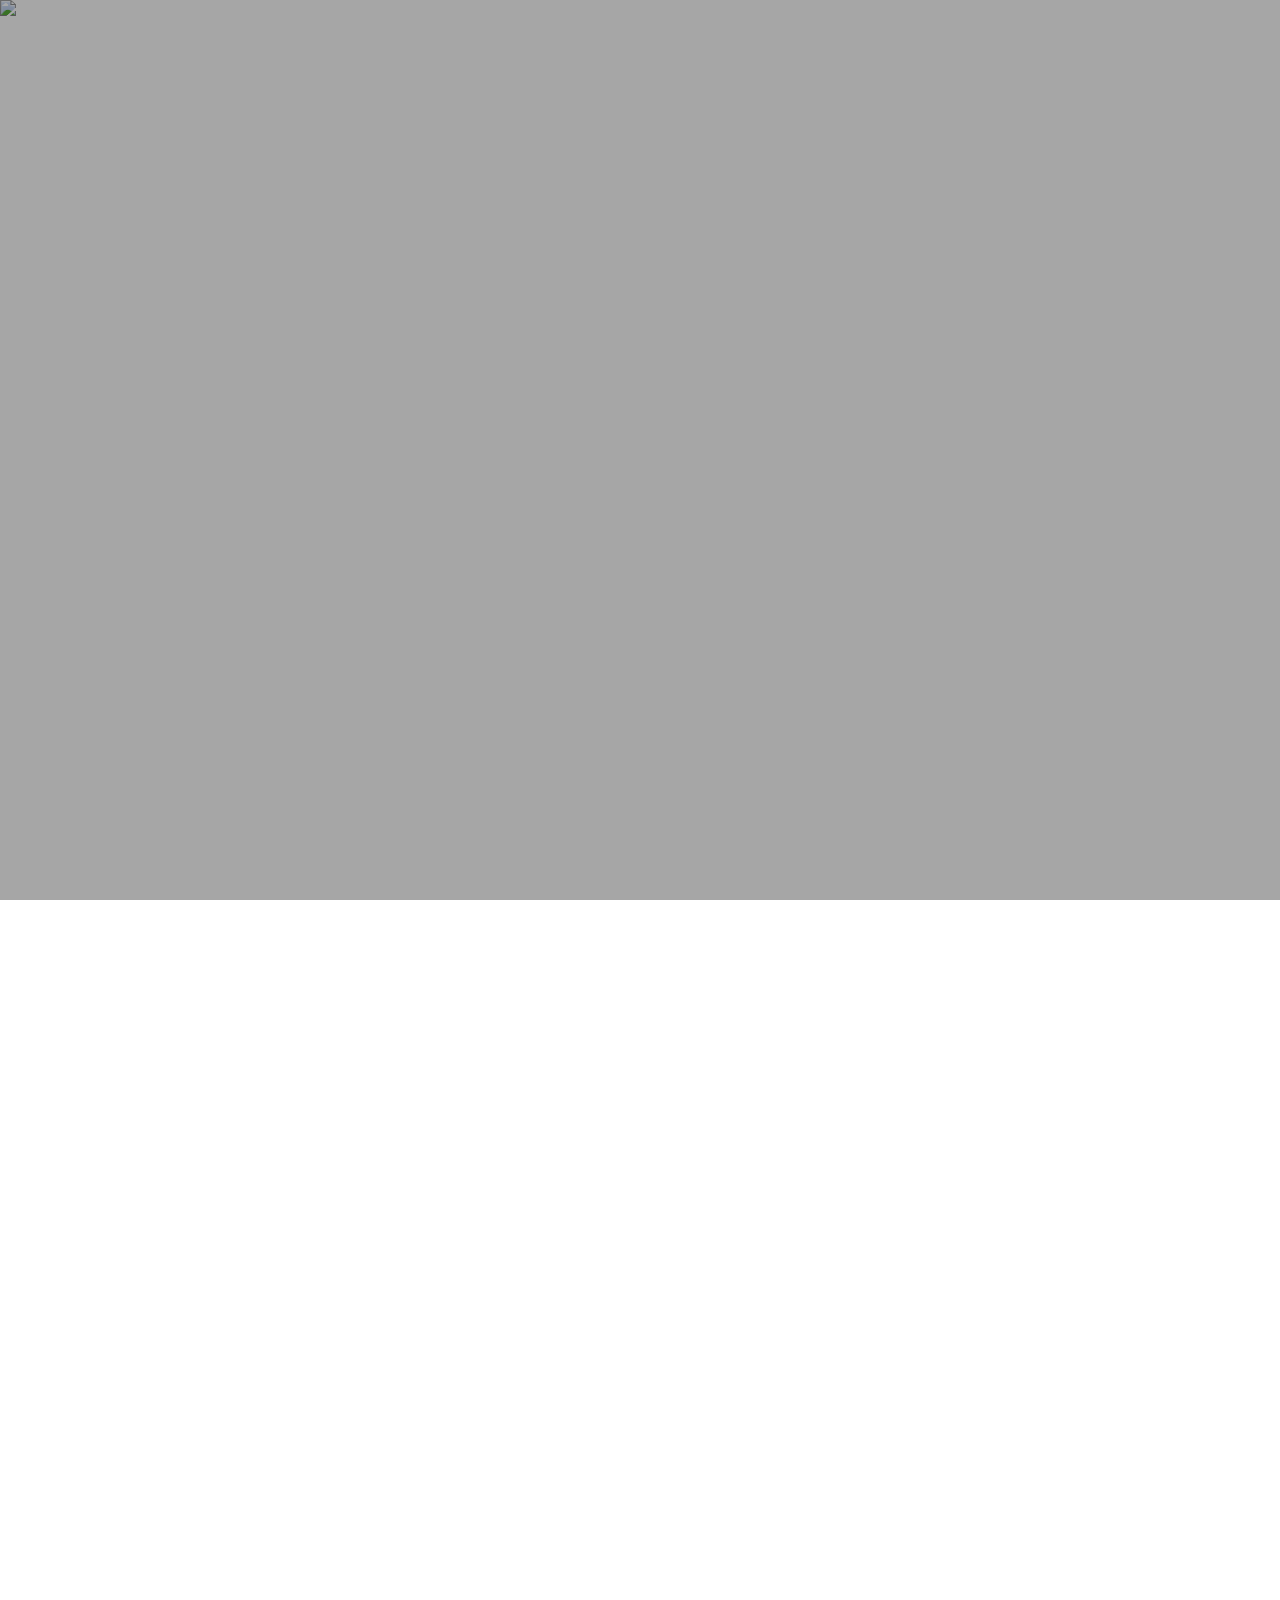
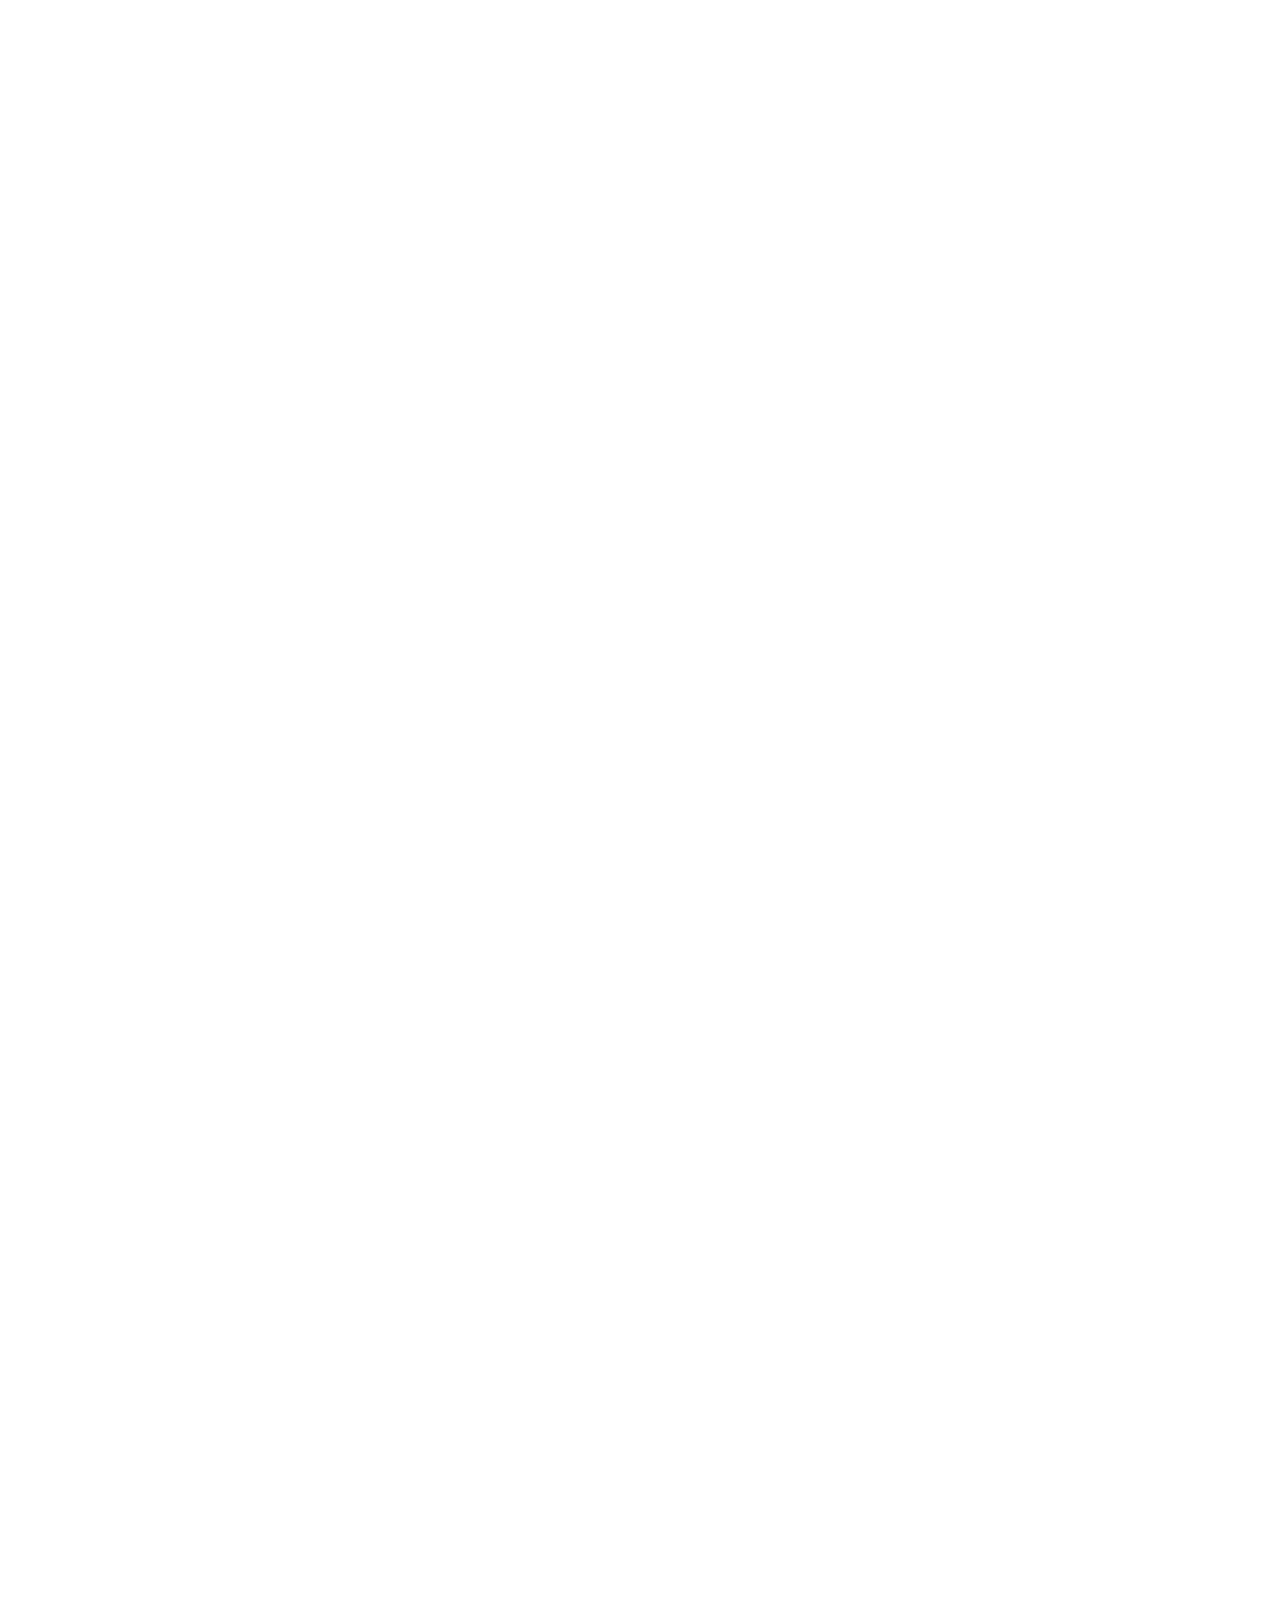
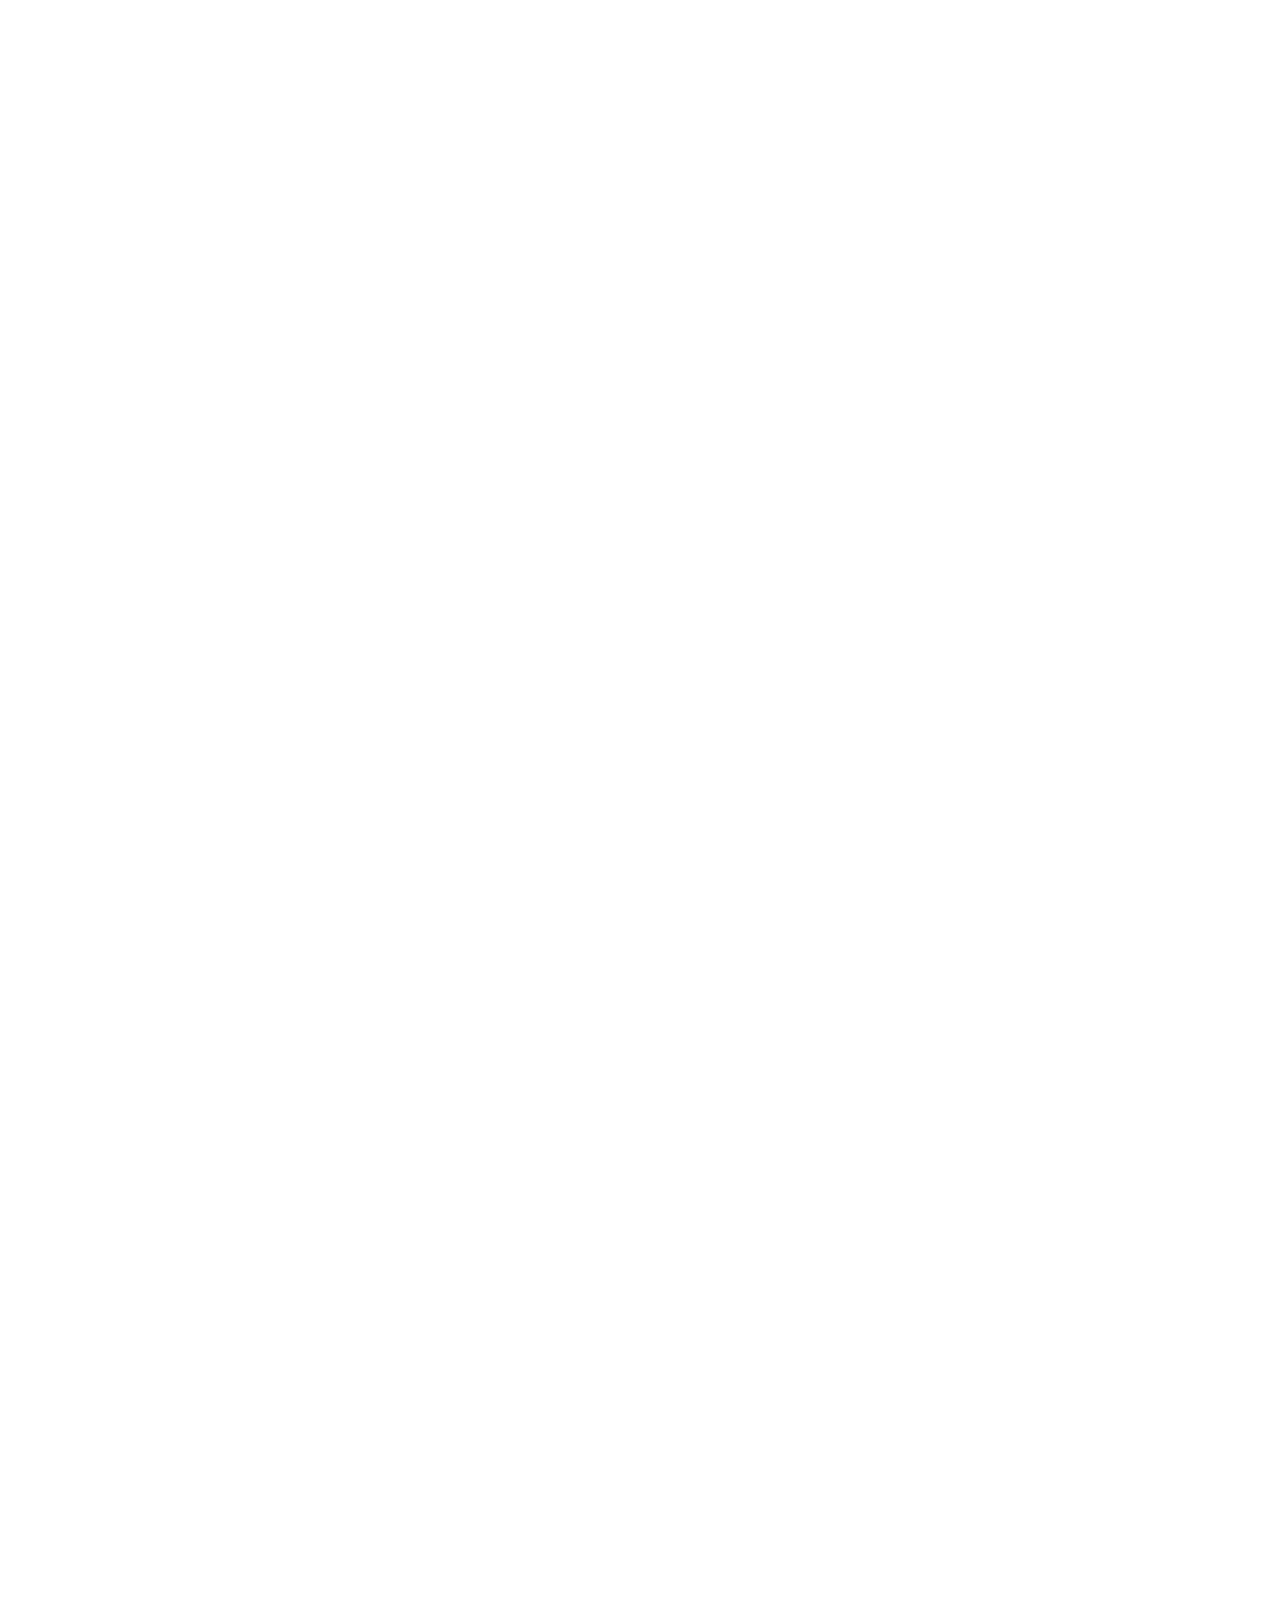
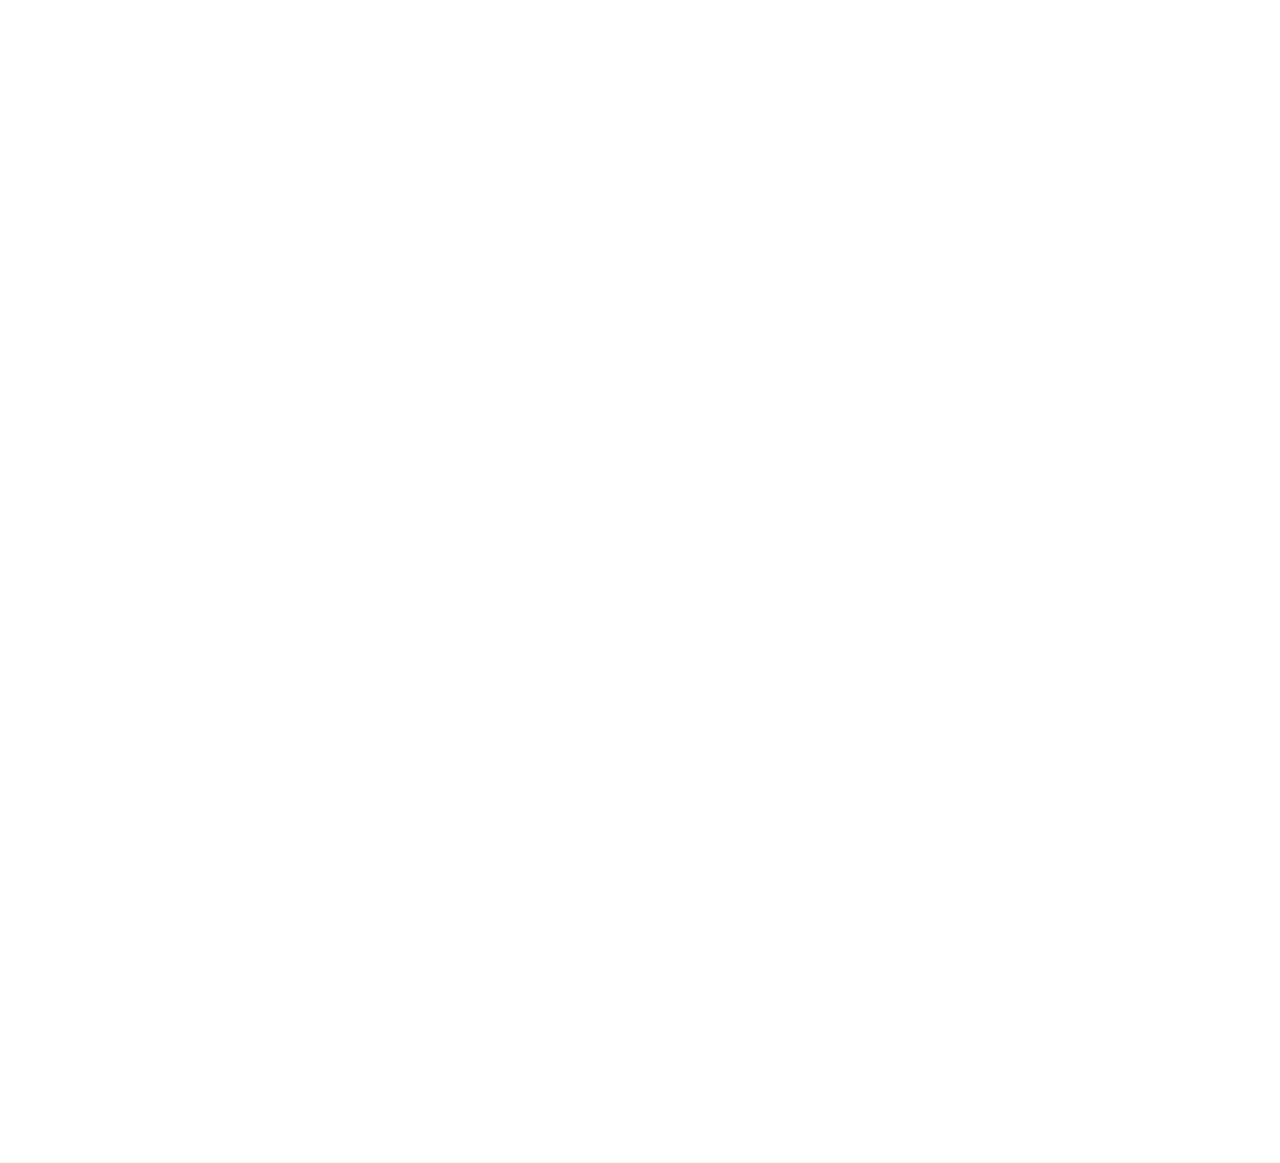
==== index.html @ 118877bd "Zmiany od Patrysi" ====
<!DOCTYPE html>
<html lang="en">
<head>
    <meta charset="UTF-8">
    <meta name="viewport" content="width=device-width, initial-scale=1.0">
    <title>Patrycja&Błażej</title>
    <link rel="stylesheet" href="style.css">
    <script src="send-email.js"></script>
    <script type="text/javascript"
        src="https://cdn.jsdelivr.net/npm/@emailjs/browser@4/dist/email.min.js">
    </script>
    <script type="text/javascript">
    (function(){
    emailjs.init({publicKey: "Qq-sOMbnO_UFkY934",});
    })();
    </script>
    
</head>
<body>
    <main>
        <div id="main-photo">
            <div class="photo-container">
                <img src="3.webp"
                    fetchpriority="height"
                    alt="Main Image">
            </div>
            <h1 id="getting-married-container">BIERZEMY ŚLUB!</h1>
            <h2 id="bride-groom-names-container">Patrycja & Błażej</h2>
            <div id="weeding-date-container">23 Sierpnia 2025</div>
            <div id="countdown-container">
                <div class="countdown-card-container">
                    <p class="card-element card-element-value" id="card-element-days">00</p>
                    <p class="card-element">DNI</p>
                </div>
                <div class="countdown-card-container">
                    <p class="card-element card-element-value" id="card-element-hours">00</p>
                    <p class="card-element">GODZINY</p>
                </div>
                <div class="countdown-card-container">
                    <p class="card-element card-element-value" id="card-element-minutes">00</p>
                    <p class="card-element">MINUTY</p>
                </div>
                <div class="countdown-card-container">
                    <p class="card-element card-element-value" id="card-element-seconds">00</p>
                    <p class="card-element">SEKUNDY</p>
                </div>
            </div>
            <div id="about-weeding-buttons-container">
                <button class="about-weeding-btn">
                    <a href="#be-with-us-container">Przed weselem</a>
                </button>
                <button class="about-weeding-btn">
                    <a href="#be-with-us-container">Na weselu</a>
                </button>
            </div>
        </div>
    
        <section id="be-with-us-container">
            <div id="be-with-us-content">
                <img id="be-with-us-flower" src="https://pokazowastrona.mojewesele.online/wp-content/uploads/2024/01/flower-icon-02-150x150.png">
                <h1>Bądźcie z nami!</h1>
                <p>
                    Z radością zapraszamy na naszą uroczystość!<br>
                    <strong>Data:</strong> 23 sierpnia 2025<br>
                    <strong>Godzina:</strong> 16:00<br>
                    <strong>Miejsce:</strong> Kościół parafialny w Dąbrowie<br></br>
                    Pragniemy dzielić ten dzień z Wami,<br>
                    bo to Wy sprawicie, że będzie jeszcze piękniejszy.<br>
                    <strong>Prosimy o potwierdzenie przybycia do 25 lipca 2025.</strong><br>
                    Z góry dziękujemy i nie możemy się doczekać wspólnego świętowania!
                </p>
                <h3 id="be-with-us-signs">
                    Patrycja & Błażej
                </h3>
            </div>
            <div id="be-with-us-photo-container">
                <div id="photo-container">
                    <img src="5.webp" loading="lazy" decoding="async" fetchpriority="height">
                </div>
            </div>
        </section>
    
        <div id="where-and-when-container">
            <div id="where-and-when-descritpion">
                <img decoding="async" src="https://pokazowastrona.mojewesele.online/wp-content/uploads/2024/01/rose-icon-01.png" alt="" width="45" height="70" loading="lazy">
                <h3>Gdzie & Kiedy</h3>
                <p>Dzięki aplikacji Google Maps bez trudu znajdziesz najlepszy sposób dojazdu na nasze wesele.<br>
                    Nie możemy się Ciebie doczekać!</p>
            </div>
            <div id="where-and-when-card-container">
                <div class="where-and-when-card">
                    <div class="where-and-when-icon">
                        <img decoding="async" src="https://pokazowastrona.mojewesele.online/wp-content/uploads/2024/10/wedding-ring-5.png" alt="" width="87" height="87" loading="lazy">
                    </div>
                    <h2>Ceremonia</h2>
                    <div class="where-and-when-details">
                        Sobota, 23 Sierpnia 2025 <br>
                        16:00 <br>
                        Dąbrowa 35 <br>
                        Dąbrowa 06-445, Polska
                    </div>
                    <div class="where-and-when-map-container">
                        <iframe src="https://www.google.com/maps/embed?pb=!1m18!1m12!1m3!1d550.8927147033727!2d20.27762895232367!3d52.96621631591626!2m3!1f0!2f0!3f0!3m2!1i1024!2i768!4f13.1!3m3!1m2!1s0x471c4a09487b6bf5%3A0xfbb5e9f3df858602!2sParafia%20%C5%9Bw.%20Stanis%C5%82awa%20BM%20w%20D%C4%85browie!5e0!3m2!1spl!2spl!4v1736447595302!5m2!1spl!2spl" width="600" height="450" style="border:0;" allowfullscreen="" loading="lazy" referrerpolicy="no-referrer-when-downgrade"></iframe>
                    </div>
                </div>
                <div class="where-and-when-card">
                    <div class="where-and-when-icon">
                        <img decoding="async" src="https://pokazowastrona.mojewesele.online/wp-content/uploads/2024/10/dance.png" alt="" width="87" height="87" loading="lazy">
                    </div>
                    <h2>Wesele</h2>
                    <div class="where-and-when-details">
                        Sobota, 23 Sierpnia 2025 <br>
                        Ok. 17:00 - ∞<br>
                        Pokrytki 50 <br>
                        Pokrytki 50 06-445, Polska
                    </div>
                    <div class="where-and-when-map-container">
                        <iframe src="https://www.google.com/maps/embed?pb=!1m18!1m12!1m3!1d2405.1953595483674!2d20.32053437761154!3d52.926911272170614!2m3!1f0!2f0!3f0!3m2!1i1024!2i768!4f13.1!3m3!1m2!1s0x471c36623ce64589%3A0x23e93a5afe1dd33!2sPokrytki%2050%2C%2006-445!5e0!3m2!1spl!2spl!4v1736447774431!5m2!1spl!2spl" width="600" height="450" style="border:0;" allowfullscreen="" loading="lazy" referrerpolicy="no-referrer-when-downgrade"></iframe>
                    </div>
                </div>
                <div class="where-and-when-card">
                    <div class="where-and-when-icon">
                        <img decoding="async" src="https://pokazowastrona.mojewesele.online/wp-content/uploads/2024/10/hotel-5-150x150.png" alt="" width="87" height="87" loading="lazy">
                    </div>
                    <h2>Poprawiny</h2>
                    <div class="where-and-when-details">
                        Sobota, 24 Sierpnia, 2025 <br>
                        14:00 - ∞<br>
                        Pokrytki 50 <br>
                        Pokrytki 50 06-445, Polska
                    </div>
                    <div class="where-and-when-map-container">
                        <iframe src="https://www.google.com/maps/embed?pb=!1m18!1m12!1m3!1d2405.1953595483674!2d20.32053437761154!3d52.926911272170614!2m3!1f0!2f0!3f0!3m2!1i1024!2i768!4f13.1!3m3!1m2!1s0x471c36623ce64589%3A0x23e93a5afe1dd33!2sPokrytki%2050%2C%2006-445!5e0!3m2!1spl!2spl!4v1736447774431!5m2!1spl!2spl" width="600" height="450" style="border:0;" allowfullscreen="" loading="lazy" referrerpolicy="no-referrer-when-downgrade"></iframe>
                    </div>
                </div>
            </div>
        </div>
    
        <div id="our-history-container">
            <img decoding="async" src="https://pokazowastrona.mojewesele.online/wp-content/uploads/2024/01/flower-icon-01.png" alt="" width="45" height="70" loading="lazy">
            <h2>Nasza historia</h2>
            <p>
                Spotkaliśmy się nad morzem w blasku zachodzącego słońca, gdzie morska bryza drażniła nasze 
                zmysły, a piasek pod stopami wydawał się milionem pocałunków. W tamtej chwili, z zapachem 
                słonego powietrza i dźwiękiem fal na tle, zrozumieliśmy, że to właśnie wtedy rozpoczęła 
                się nasza miłosna opowieść. Przyłączcie się do nas, abyśmy razem mogli przenieść się w 
                tamten magiczny dzień i wspólnie tworzyć kolejne wspomnienia
            </p>
        </div>
    
        <div id="quote-part-container">
            <div id="quote-container">
                <svg xmlns="https://www.w3.org/2000/svg" viewBox="0 0 448 512" aria-hidden="true" focussable="false">
                    <path d="M96 224C84.72 224 74.05 226.3 64 229.9V224c0-35.3 28.7-64 64-64c17.67 0 32-14.33 32-32S145.7 96 128 96C57.42 96 0 153.4 0 224v96c0 53.02 42.98 96 96 96s96-42.98 96-96S149 224 96 224zM352 224c-11.28 0-21.95 2.305-32 5.879V224c0-35.3 28.7-64 64-64c17.67 0 32-14.33 32-32s-14.33-32-32-32c-70.58 0-128 57.42-128 128v96c0 53.02 42.98 96 96 96s96-42.98 96-96S405 224 352 224z"></path>
                </svg>
                <p id="quote">
                    Miłość zaczyna się wtedy, kiedy szczęście drugiej osoby jest ważniejsze niż twoje.
                </p>
                <p id="quote-author">
                    Johann Wolfgang von Goethe
                </p>
                <svg xmlns="https://www.w3.org/2000/svg" viewBox="0 0 448 512" aria-hidden="true" focussable="false">
                    <path d="M96 224C84.72 224 74.05 226.3 64 229.9V224c0-35.3 28.7-64 64-64c17.67 0 32-14.33 32-32S145.7 96 128 96C57.42 96 0 153.4 0 224v96c0 53.02 42.98 96 96 96s96-42.98 96-96S149 224 96 224zM352 224c-11.28 0-21.95 2.305-32 5.879V224c0-35.3 28.7-64 64-64c17.67 0 32-14.33 32-32s-14.33-32-32-32c-70.58 0-128 57.42-128 128v96c0 53.02 42.98 96 96 96s96-42.98 96-96S405 224 352 224z"></path>
                </svg>
            </div>
        </div>
    
        <div id="guest-tutorial-container">
            <h2>Przewodnik Gościa​</h2>
            <div id="quest-tutorial-cards-container">
                <div class="quest-tutorial-card">
                    <div class="uagb-ifb-image-content">
                        <img decoding="async" src="https://pokazowastrona.mojewesele.online/wp-content/uploads/2024/01/hotel-1-150x150.png" alt="" width="95" height="95" loading="lazy">
                    </div>
                    <h3>Zakwaterowanie</h3>
                    <div class="separator-container">
                        <p>
                            Na miejscu wesela dostępne są pokoje dla gości.
                            Jeśli potrzebujesz noclegu, daj nam znać - wszystkim się zajmiemy!
                        </p>
                        <div class="separator"></div>
                    </div>
                </div>
             
                <div class="quest-tutorial-card">
                    <div class="uagb-ifb-image-content">
                        <img decoding="async" src="/alergia.png" alt="" width="95" height="95" loading="lazy">
                    </div>
                    <h3>Dieta i alergie</h3>
                    <div class="separator-container">
                        <p>
                            Chcemy zadbać o to, aby każdy mógł cieszyć się pysznym jedzeniem!
                            W przypadku specjalnych potrzeb żywieniowych lub alergii, poinformuj nas o tym przy potwierdzaniu obecności.
                        </p>
                        <div class="separator"></div>
                    </div>
                </div>
                <div class="quest-tutorial-card">
                    <div class="uagb-ifb-image-content">
                        <img decoding="async" src="https://pokazowastrona.mojewesele.online/wp-content/uploads/2024/01/image-gallery-150x150.png" alt="" width="95" height="95" loading="lazy">
                    </div>
                    <h3>Zdjęcia</h3>
                    <div class="separator-container">
                        <p>
                            Podziel się swoimi wspomnieniami! Po weselu możesz wrzucić zdjęcia na naszego Google Drive, 
                            abyśmy mogli zebrać wszystkie cudowne chwile w jednym miejscu. Link do folderu znajdziesz w zakładce "Wesele".
                        </p>
                        <div class="separator"></div>
                    </div>
                    
                </div>
                <div class="quest-tutorial-card">
                    <div class="uagb-ifb-image-content">
                        <img decoding="async" src="https://pokazowastrona.mojewesele.online/wp-content/uploads/2024/01/gift-150x150.png" alt="" width="95" height="95" loading="lazy">
                    </div>
                    <h3>Prezenty</h3>
                    <div class="separator-container">
                        <p>
                            Wasza obecność to dla nas najpiękniejszy prezent! 
                            Jeśli jednak chcecie podarować nam coś dodatkowego, najchętniej przyjmiemy wkład do naszej wspólnej przyszłości. 
                            Zamiast kwiatów, mile widziane będą zdrapki – kto wie, może przyniosą nam szczęście!
                        </p>
                        <div class="separator"></div>
                    </div>
                    
                </div>
                <div class="quest-tutorial-card">
                    <div class="uagb-ifb-image-content">
                        <img decoding="async" src="https://pokazowastrona.mojewesele.online/wp-content/uploads/2024/01/bartender-150x150.png" alt="" width="95" height="95" loading="lazy">
                    </div>
                    <h3>Atrakcje</h3>
                    <div class="separator-container">
                        <p>
                            Czeka na Was mnóstwo atrakcji! 
                            Doświadczony barman stworzy dla Was wyjątkowe drinki, a zepół zadba, byście nie schodzili z parkietu. Nie zabraknie radości przez całą noc!
                        </p>
                        <div class="separator"></div>
                    </div>
                    
                </div>
                <div class="quest-tutorial-card">
                    <div class="uagb-ifb-image-content">
                        <img decoding="async" src="https://pokazowastrona.mojewesele.online/wp-content/uploads/2024/01/dresscode-150x150.png" alt="" width="95" height="95" loading="lazy">
                    </div>
                    <h3>Drescode</h3>
                    <div class="separator-container">
                        <p>
                            Na naszym weselu zachęcamy do ubioru w eleganckim i urokliwym stylu. 
                            Prosimy o unikanie białych kolorów, które są zarezerwowane dla naszego szczególnego dnia.
                        </p>
                        <div class="separator"></div>
                    </div>
                    
                </div>
            </div>
        </div>
        <div id="rsvp-container">
            <div id="rsvp-background-container">
                <div id="rsvp-description-container">
                    <img src="3.webp" loading="lazy" decoding="async">
                    <div id="rsvp-text-container">
                        <h2>Daj znać, że będziesz z nami!</h2>
                        <p>
                            Twoja obecność jest dla nas niezwykle ważna i chcielibyśmy razem z 
                            Tobą podzielić się tą wyjątkową chwilą. Prosimy o potwierdzenie 
                            swojej obecności, abyśmy mogli odpowiednio przygotować miejsce 
                            dla Ciebie i razem uczcić ten wyjątkowy dzień.
                        </p>
                    </div>
                </div>
            </div>
        </div>

        <div id="rsvp-description-form">
            <form class="form">
                <label for="quest-name">Imię i nazwisko</label>
                <input id="quest-name" type="text" placeholder="Jan i Katarzyna Kowalscy"/>
                <label for="quest-phone">Telefon</label>
                <input id="quest-phone" type="text" placeholder="444 555 666"/>
                <label for="quest-message">Wiadomość</label>
                <textarea id="quest-message" placeholder="Twoja wiadomość do Pary Młodej"></textarea> 
                <div id="send-rsvp-container">
                    <button id="send-rsvp" type="submit" onclick="sendEmail()">Wyślij wiadomość</button>
                </div>
            </form>
        </div>

        <div id="photo-gallery-container">
            <div id="photo-container">
                <div class="photo-card"><img src="g_1.webp" alt="sesja-1" decoding="async" loading="eager"></div>
                <div class="photo-card"><img src="g_2.webp" alt="sesja-2" decoding="async" loading="eager"></div>
                <div class="photo-card"><img src="g_3.webp" alt="sesja-3" decoding="async" loading="eager"></div>
                <div class="photo-card"><img src="g_4.webp" alt="sesja-4" decoding="async" loading="eager"></div>
                <div class="photo-card"><img src="g_5.webp" alt="sesja-5" decoding="async" loading="eager"></div>
                <div class="photo-card"><img src="g_6.webp" alt="sesja-6" decoding="async" loading="eager"></div>
                <div class="photo-card"><img src="g_7.webp" alt="sesja-7" decoding="async" loading="eager"></div>
                <div class="photo-card"><img src="g_8.webp" alt="sesja-8" decoding="async" loading="eager"></div>
            </div>
        </div>
    </main>
    <footer>
        Copyright © 2025 Patrycja i Błażej | Polityka Prywatności
    </footer>
    <script src="script.js"></script>
</body>
</html>
---- style.css ----
@import url('https://fonts.googleapis.com/css2?family=Alice&display=swap');
@import url('https://fonts.googleapis.com/css2?family=Alex+Brush&display=swap');
@import url('https://fonts.googleapis.com/css2?family=Montserrat:ital,wght@0,100..900;1,100..900&display=swap');


:root{
    --primary-color: ;
    --text-color: #737373;
    --background-color: #ADADAD;
}

*{
    padding: 0;
    margin: 0;
    scroll-behavior: smooth;
}
html{
    
    height: 100%;
    overflow-x: hidden;
}
body{
    width: 100%;
    height: 100vh;
    height: 100dvh;
    overflow-x: hidden;
}
a {
    text-decoration: none;
    color: inherit;
}
/* --------------------------------------------------------------- */
main{
    display: flex;
    justify-content: center;
    align-items: center;
    flex-direction: column;
    box-shadow: 0px 0px 10px grey;
}
#main-photo{
    width: 100vw;
    min-height: 100dvh;
    position: relative;
    display: flex;
    justify-content: center;
    align-items: center;
    flex-direction: column;
    color: #fff;
    font-family: "Alice";
    overflow: hidden;

    .photo-container {
        position: absolute;
        top: 0;
        left: 0;
        right: 0;
        bottom: 0;
        z-index: -1;
    }
    .photo-container img {
        min-height: 100dvh;
        width: 100vw;
        object-fit: cover;
        z-index: -1;
    }
    #getting-married-container{
        margin: 0px 0px 30px 0;
        font-size: clamp(1rem, calc(0.5vw + 1rem), 2rem);
        letter-spacing: 2px;
        font-weight: 600;
        opacity: 0;
        animation: start2 .7s forwards;
        animation-delay: .6s;
    }
    #bride-groom-names-container{
        font-size: clamp(1.3rem, calc(5vw + 1.3rem), 6rem);
        line-height: 1.3em;
        font-weight: 400;
        opacity: 0;
        animation: start1 .7s forwards;
        animation-delay: .6s;
       
    }
    #weeding-date-container{
        margin-top: 16px;
        font-size: 1.5rem;
        line-height: 1.3em;
        opacity: 0;
        animation: start .7s forwards;
        animation-delay: .6s;
    }
    #countdown-container{
        display: flex;
        justify-content: center;
        align-items: center;
        column-gap: min(5em, 8%);
        row-gap: min(5em, 8%);
        font-size: 2rem;
        padding-top: min(2em, 10%);
        padding-bottom: min(3em, 20%);
        opacity: 0;
        animation: start3 .7s forwards;
        animation-delay: .6s;
    }
    p{
        font-size: clamp(0.6rem, calc(2vw + 0.3rem), 2rem);
        box-sizing: border-box;
    }
    .card-element-value{
        font-size: clamp(2rem, calc(0.5vw + 1rem), 2rem);
    }
    .countdown-card-container{
        height: 100px;
        display: flex;
        justify-content: space-between;
        align-items: center;
        flex-direction: column;
    }
    #about-weeding-buttons-container{
        display: flex;
        justify-content: center;
        align-items: center;
        gap: 20px;
        margin-bottom: 30px;
        animation: start2 .7s forwards;
        animation-delay: .6s;
    }
    .about-weeding-btn{
        padding: 0.7em 1.5em;
        border: 1px solid #fff;
        border-radius: 100px;
        font-size: 1.2rem;
        font-weight: 400;
        color:inherit;
        font-family: inherit;
        background-color: transparent;
        cursor: pointer;
        opacity: 0;
        transition: 0.2s ease-in-out box-shadow;
        animation: start2 .7s forwards;
        animation-delay: .6s;
    }
    .about-weeding-btn:hover{
        box-shadow: 0px 0px 20px #fff;
    }
    .photo-container::before {
        content: "";
        position: absolute;
        top: 0;
        left: 0;
        right: 0;
        bottom: 0;
        background: rgba(0, 0, 0, 0.35); /* Przyciemnienie */
        z-index: 0;
    }
}
/* --------------------------------------------------------------- */
#be-with-us-container{
    width: 100%;
    color: var(--text-color);
    margin-top: 40px;
    padding: 40px;
    display: flex;
    justify-content: center;
    align-items: center;
    flex-wrap: wrap;
    gap: 100px;
    
    #be-with-us-content{
        position: relative;
        background-color: #fff;
        border-radius: 10px;
        padding: min(30px, 3%);;
        width: clamp(250px, calc(35vw + 150px), 600px);
        display: flex;
        justify-content: center;
        align-items: center;
        flex-direction: column;
        box-shadow: 0px 0px 40px -10px #00000070;
        transition: 0.4s ease-in-out all;
        
        #be-with-us-flower{
            height: 3rem;
        }
        h1{
            font-size: clamp(1.3rem, calc(15vw+0.1rem),3rem);
            font-family: "Alice" sans-serif;
            font-weight: 400;
            line-height: 1.3em;
        }
        p{
            display: block;
            padding: 10px;
            line-height: 1.65em;
            text-align: center;
            font-family: "Montserrat", serif;
            font-weight: 500;
            font-style: normal;
            margin-bottom: 1.6em;
            font-size: clamp(0.7rem, 1vw, 3rem);
        }
        #be-with-us-signs{
            font-size: clamp(2rem,calc(1.2vw + 1.5rem),3rem);
            font-family: "Alex Brush", serif;
            font-style: normal;
            font-weight: 500;
        }
        
    }

    #be-with-us-content::after, 
    #be-with-us-content::before {
        content: '';
        position: absolute;
        height: 100%;
        width: 100%;
        background-image: conic-gradient(from var(--angle), transparent 25%, #FFD700, transparent 50%, #FFD700);
        top: 50%;
        left: 50%;
        transform: translate(-50%, -50%);
        z-index: -1;
        box-sizing: border-box;
        border-radius: 10px;
        animation: spin 8s linear infinite;
    }

    #be-with-us-content::before {
        filter: blur(.5rem);
        opacity: 1;
    }

    #be-with-us-photo-container{
        display: flex;
        justify-content: center;
        align-items: center;

        #photo-container img{
            width: 100%;
            aspect-ratio: 1;
            object-fit: cover;
            border-radius: 50%;
        }

        #photo-container{
            width: clamp(300px, 12vw, 400px);
            height: clamp(300px, 12vw, 400px);
            border-radius: 50%;
        }
    }
}
/* --------------------------------------------------------------- */
#where-and-when-container{
    width: 100%;
    padding: 30px;
    text-align: center;
    font-family: 'Montserrat', sans-serif;
    display: flex;
    justify-content: center;
    align-items: center;
    flex-direction: column;   

    .where-and-when-icon{
        padding: 20px;
    }

    #where-and-when-descritpion{
        width: 100%;
        padding: 40px;
        background-color: #FDFBFA;

        h3{
            margin-bottom: 15px;
            font-size: 2rem;
            font-weight: 400;
            line-height: 1.3em;
        }
        p{
            padding: 0px 8vw;
            color: var(--text-color);
            margin-bottom: 15px;
            font-size: 0.9rem;
        }
    }

    #where-and-when-card-container{
        padding: 30px;
        display: flex;
        justify-content: center;
        align-items: center;
        flex-wrap: wrap;
        gap: 30px;

        .where-and-when-card{
            min-width: 200px;
            padding: 10px;
            border: 1px solid #FFD700;
            box-shadow: 0px 0px 12px 0px #00000070;
            display: flex;
            justify-content: center;
            align-items: center;
            flex-direction: column;
    
            h2{
                font-family: "Alice";
                font-size: 1.8rem;
                line-height: 1.2em;
                font-weight: 500;
                color: #404040;
                padding: 20px;
            }
            
            .where-and-when-details{
                color: var(--text-color);
                line-height: 1.3em;
                margin-bottom: 40px;
                font-size: 0.9rem;
            }
        }
        .where-and-when-map-container{
            width: 100%;
            height: 200px;
            display: flex;
            justify-content: center;
            align-items: center;
            background-color: var(--background-color);
        }
        iframe{
            width: 100%;
            height: 200px;
        }
    }
}
/* --------------------------------------------------------------- */
#our-history-container{
    width: 100%;
    padding: 40px;
    font-family: "Montserrat", serif;
    
    display: flex;
    justify-content: center;
    align-items: center;
    flex-direction: column;

    h2{
        color: #2a2a2a;
        font-size: 2.65rem;
        font-weight: 400;
        margin-bottom: 10px;
    }
    p{
        display: block;
        text-align: center;
        padding-left: 10vw;
        padding-right: 10vw;
        color: var(--text-color);
    }
}
/* --------------------------------------------------------------- */
#quote-part-container{
    box-sizing: border-box;
    width: 100%;
    padding: 30px 10vw 40px 10vw;
    text-align: center;
    display: flex;
    justify-content: center;
    align-items: center;
    background: linear-gradient(#F4F0ED, #FFF) ;
    font-family: "Montserrat", sans-serif;

    #quote-container{
        width: 90%;
        padding-top: 30px;
        padding-bottom: 30px;
        padding-left: min(20vw, 8%);
        padding-right: min(20vw, 8%);
        display: flex;
        justify-content: center;
        align-items: center;
        flex-direction: column;
        border: 1px solid #C78665;

        #quote{
            color: #2A2A2A;
            font-size: min(1.5rem, calc(2vw + 0.8rem), 2rem); 
            margin-bottom: 15px;
        }

        #quote-author{
            color: #7A7A7A;
            letter-spacing: 3px;
        }
    }
    
    svg{
        display: block;
        height: 24px;
        fill: #C78665;
        padding: 20px 0 20px 0;
    }
}
/* --------------------------------------------------------------- */
#guest-tutorial-container {
    width: 100%;
    padding: 20px 50px;
    display: flex;
    justify-content: center;
    align-items: center;
    flex-direction: column;
    font-family: "Montserrat", sans-serif;
    text-align: center;

    #quest-tutorial-cards-container {
        box-sizing: border-box;
        padding: 40px;
        display: flex;
        justify-content: center;
        align-items: center;
        flex-wrap: wrap;
        row-gap: 40px;
        column-gap: 60px;
    }
    
    .quest-tutorial-card {
        flex: 1 1 200px;
        height: 400px;
        max-width: 300px;
        min-width: 150px;
        padding: 50px min(60px, 15%);
        font-family: 'Inter', sans-serif;
        box-shadow: 0px 10px 30px 0px #00000070;
    }
    h2 {
        font-size: 2rem;
        font-weight: 400;
        margin-bottom: 30px;
    }
    h3 {
        margin-bottom: 10px;
        color: #2a2a2a;
        font-size: 1.25rem;
        line-height: 1.2em;
        font-weight: 400;
        font-family: 'Montserrat', sans-serif;
    }
    p {
        color: #7a7a7a;
        line-height: 1.4rem;
    }
    .separator-container {
        display: flex;
        justify-content: center;
        align-items: center;
        flex-direction: column;
    }
    .separator {
        margin-top: 20px;
        height: 2px;
        width: 125px;
        background-color: #E3C3B2;
    }
}
/* --------------------------------------------------------------- */
#rsvp-container{
    margin-top: 30px;
    width: 100%;
    height: 60vh;
    position: relative;
    color: #fff;
    font-family: 'Montserrat';
    display: flex;
    justify-content: center;
    align-items: center;
    
    #rsvp-background-container{
        position: relative;
        width: 100%;
        height: 100%;
        display: flex;
        justify-content: center;
        align-items: center;
        
    }
    #rsvp-description-container img{
        position: absolute;
        top: 50%;
        left: 50%;
        transform: translate(-50%, -50%);
        height: min(400px);
        width: 100%;
        object-position: center 30%;
        aspect-ratio: 1;
        object-fit: cover;
    }
    

    #rsvp-text-container{
        width: 100%;
        padding: 0 clamp(8vw, calc(8vw + 15px) ,60px);
        z-index: 5;
    }
    
    #rsvp-description-container{
        display: flex;
        justify-content: center;
        align-items: center;
        text-align: center;
    }
    h2{
        font-weight: 400;
        margin-bottom: 20px;
        font-size: clamp(1.1rem, calc(3vh + 5px), 2rem);
        
    }
    p{
        font-size: clamp(0.5rem, calc(1.75vh + 1px), 2rem);
        line-height: 2rem;
    }
    #rsvp-description-container::before {
        content: '';
        position: absolute;
        top: 50%;
        left: 50%;
        transform: translate(-50%, -50%);
        width: 100%;
        height: min(400px);
        background: rgba(0, 0, 0, 0.35);
        z-index: 3;
        pointer-events: none; 
    }
}


#rsvp-background-container * {
    position: relative;
    z-index: 2;
}
/* --------------------------------------------------------------- */
#rsvp-description-form{
    width: 250px;
    height: 300px;
    margin-top: 40px;
    padding: 50px clamp(10px, calc(7vw + 5px), 30px);

    background-color: #FFF;
    border: 1px solid #C78665;

    .form{
        display: flex;
        justify-content: center;
        align-items: start;
        flex-direction: column;
    
        label{
            margin-bottom: 5px;
            color: #777771;
            font: inherit;
            font-size: 0.75rem;
            font-weight: 700;
            
        }
        input[type='text'] {
            box-sizing: border-box;
            width: 100%;
            margin-bottom: 15px;
            padding: 10px;
            font-size: 1rem;
            font-family: inherit;
            font-weight: 400;
            border: 2px solid transparent;
            outline: none;
            background-color: #EDEDED;
            transition: border-color 0.2s ease-in-out, box-shadow 0.2s ease-in-out;
        }
        
        input[type='text']:hover {
            border-color: #7FC7E4;
            box-shadow: 0 0 5px rgba(127, 199, 228, 0.7);
        }
        #quest-message {
            box-sizing: border-box;
            width: 100%;
            min-height: 100px;
            max-height: 100px;
            padding: 10px;
            font-size: 0.8rem;
            font-family: "Arial", sans-serif;
            border: 2px solid #EDEDED;
            background-color: #F9F9F9;
            color: #333;
            resize: vertical;
            box-shadow: 0 2px 4px rgba(0, 0, 0, 0.1);
            outline: none;
            transition: border-color 0.2s ease-in-out, box-shadow 0.2s ease-in-out;
        }
        #quest-message:focus {
            border-color: #7FC7E4;
            box-shadow: 0 4px 8px rgba(127, 199, 228, 0.3);
            background-color: #FFFFFF;
        }
        #send-rsvp-container{
            width: 100%;
            text-align: center;
        }
        #send-rsvp{
            margin-top: 20px;
            padding: 0.6em 0.7em;
            border: none;
            border-radius: 3px;
            box-sizing: border-box;
            color: #fff;
            background-color: #C78665;
            font: inherit;
    
            cursor: pointer;
            transition: 0.2s all ease-in-out;
        }
        #send-rsvp:hover{
            background-color: #8E5233;
        }
    }
}
/* --------------------------------------------------------------- */
#photo-gallery-container {
    width: 100%;
    padding: 50px 100px;
    text-align: center;
    display: flex;
    justify-content: center;
    align-items: center;
    flex-wrap: wrap;
    gap: 50px;
}

#photo-container {
    display: flex;
    justify-content: center;
    align-items: center;
    flex-wrap: wrap;
    gap: 30px;
}

.photo-card {
    width: 300px;
}

.photo-card img{
    width: 100%;
    height: 100%;
}

/* --------------------------------------------------------------- */
footer{
    width: 100%;
    padding: 20px 0;
    text-align: center;
    color: var(--text-color);
    font-family: 'Montserrat', sans-serif;
    font-weight: 500;
    
}

/* ------------------------------ Animations --------------------------------- */
/* ------------- START -------------*/
@keyframes start {
    from {
        opacity: 0;
        transform: translateY(60px);
    }
    to {
        opacity: 1;
        transform: translateY(0);
    }
}
@keyframes start3 {
    from {
        opacity: 0;
        column-gap: min(12em, 20%);
    }
    to {
        opacity: 1;
        column-gap: min(8em, 12%);
    }
}

@keyframes start2 {
    from {
        opacity: 0;
        transform: translateY(150px);
    }
    to {
        opacity: 1;
        transform: translateY(0);
    }
}

@keyframes start1 {
    from {
        opacity: 0;
        transform: translateY(80px);
    }
    to {
        opacity: 1;
        transform: translateY(0);
    }
}

/* ------------- BE-WITH-US -------------*/
@property --angle{
    syntax: "<angle>";
    initial-value: 0deg;
    inherits:false;
}

@keyframes spin {
    from {
        --angle: 0deg;
    }
    to {
        --angle: 360deg;
    }
}

/* ------------------------------ KEYFRAMES --------------------------------- */
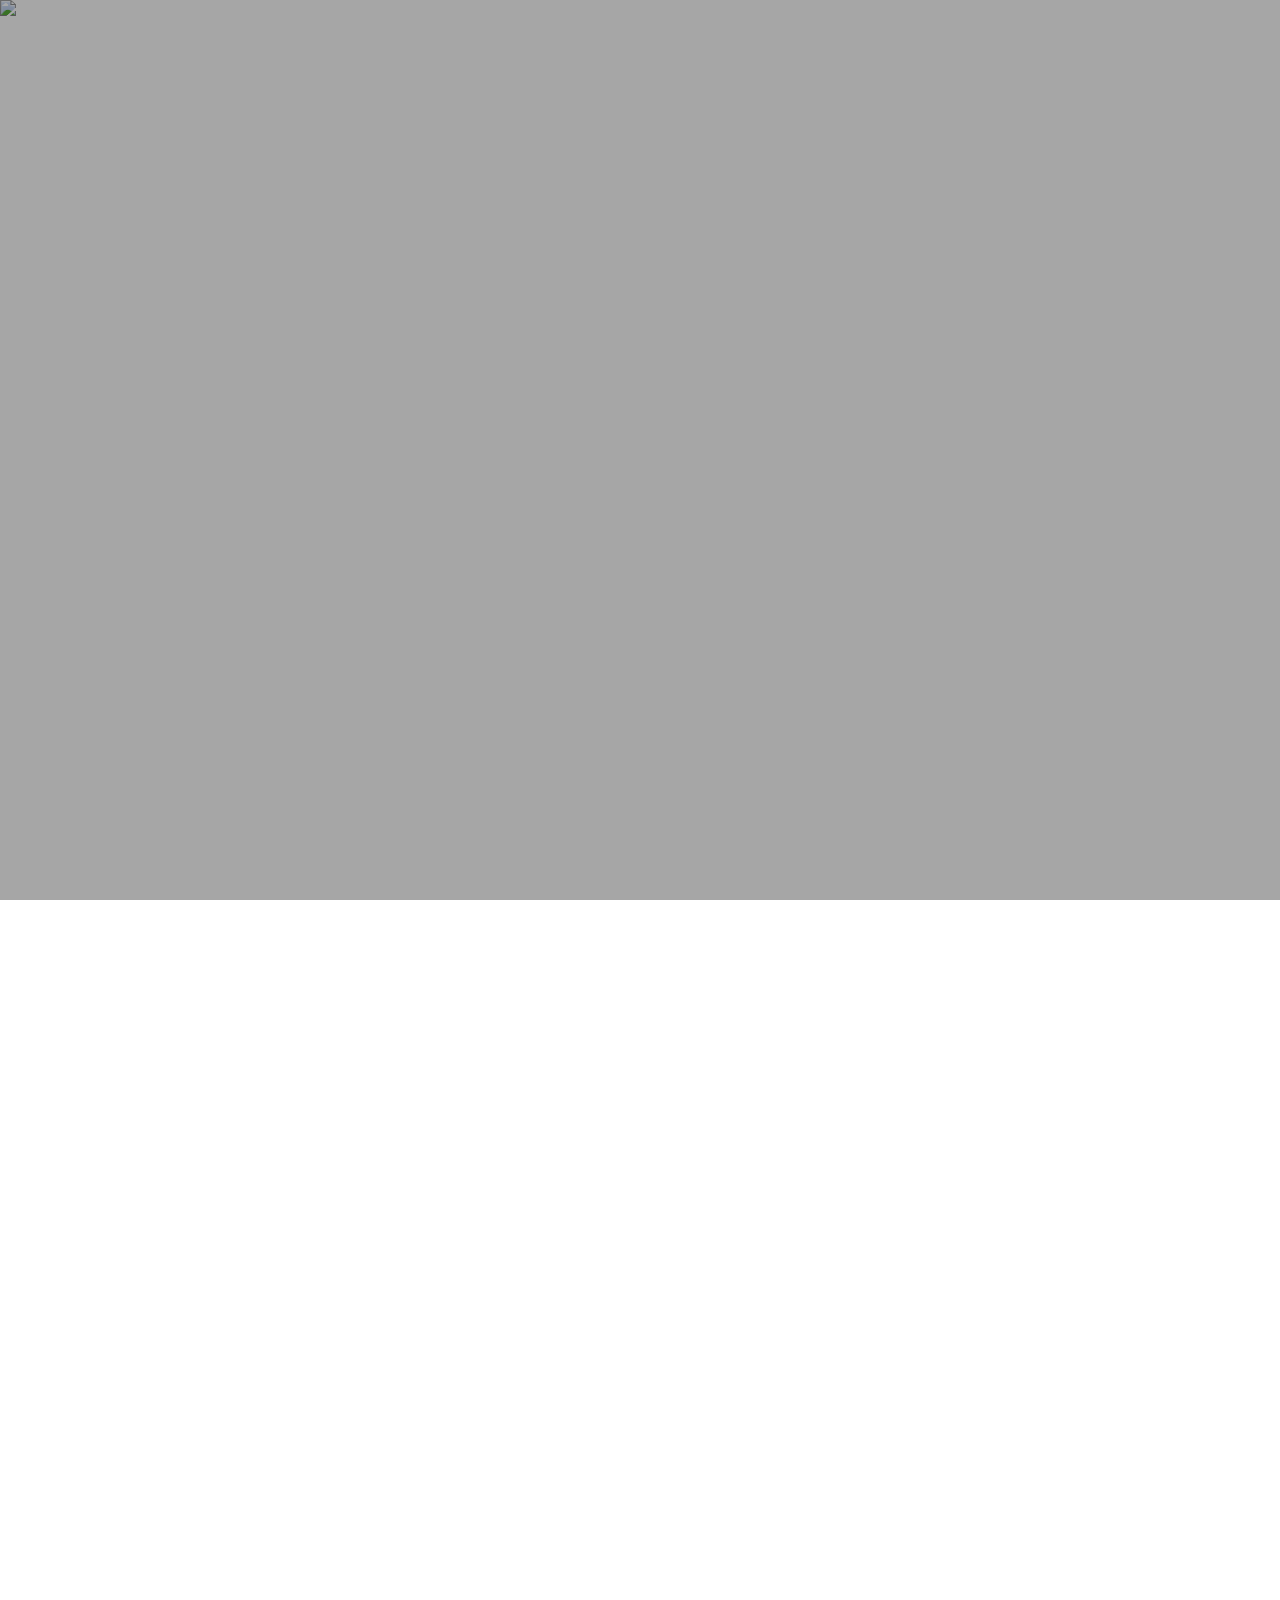
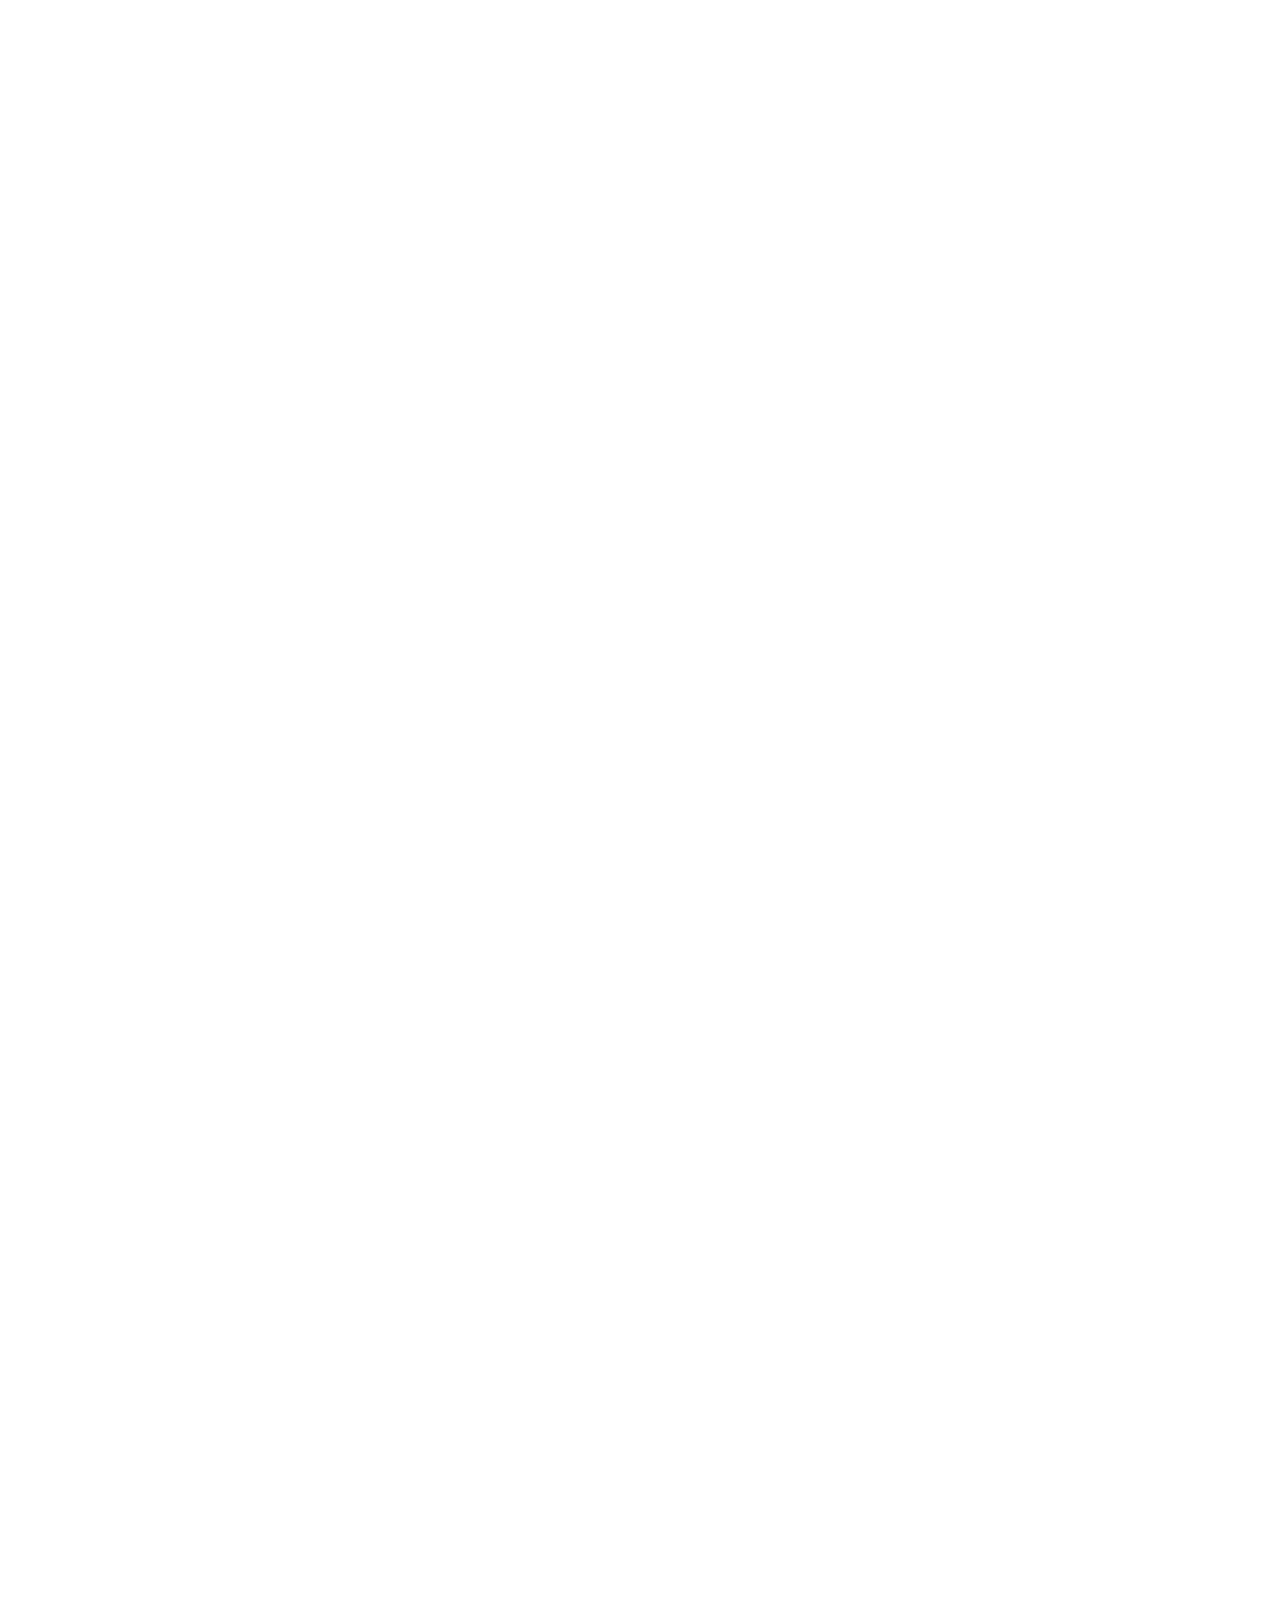
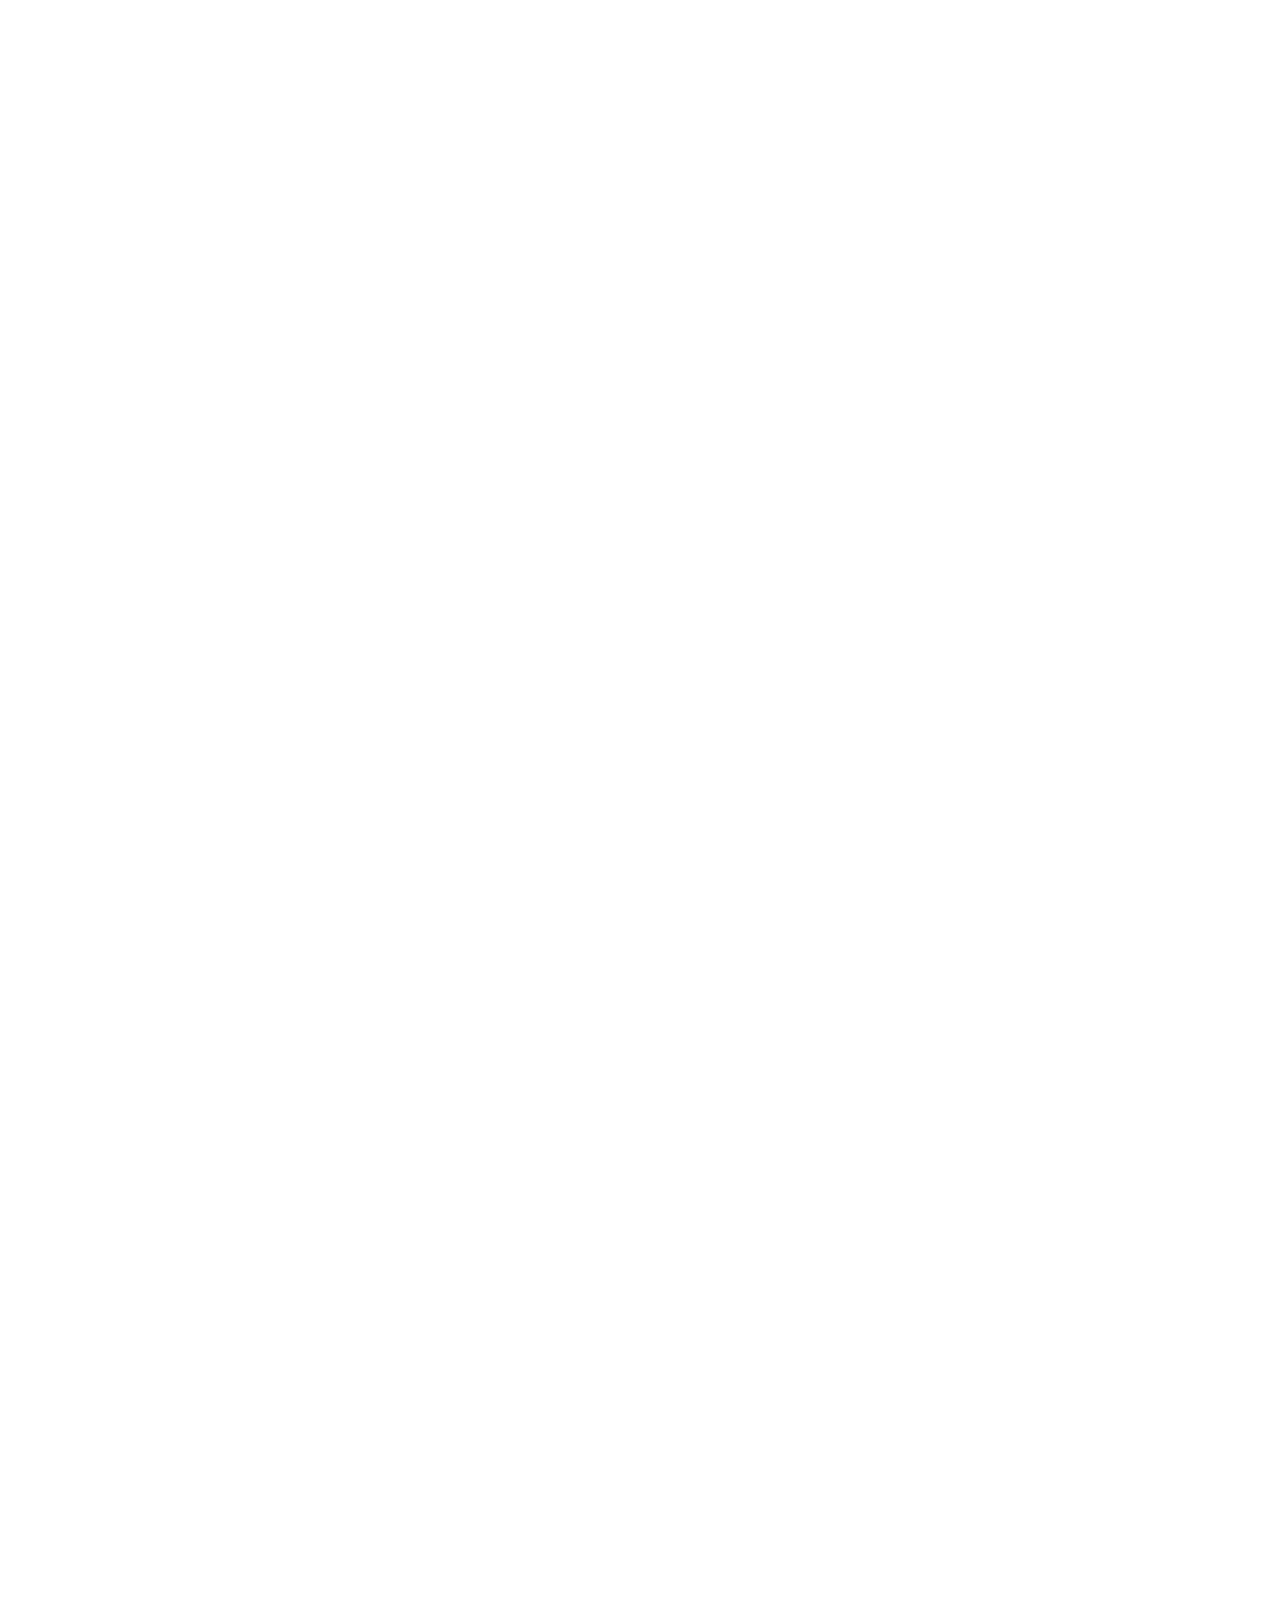
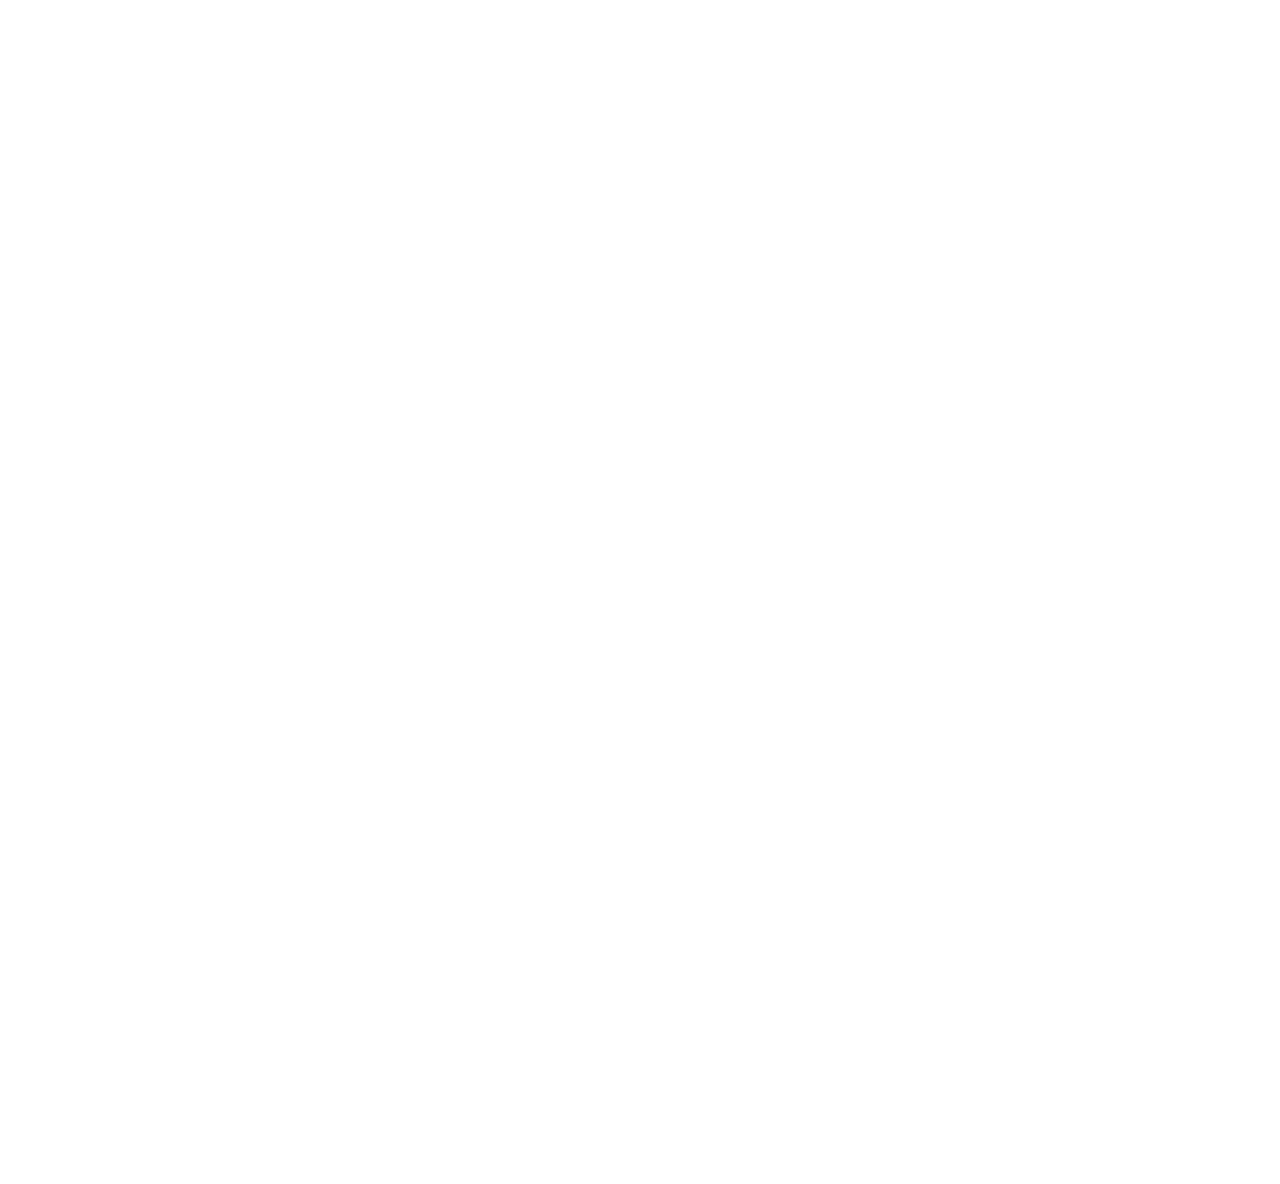
==== commit b386952a: "Zmiany obrazków i nowa strona" ====
--- a/index.html
+++ b/index.html
@@ -50,7 +50,7 @@
                     <a href="#be-with-us-container">Przed weselem</a>
                 </button>
                 <button class="about-weeding-btn">
-                    <a href="#be-with-us-container">Na weselu</a>
+                    <a href="memories.html">Na weselu</a>
                 </button>
             </div>
         </div>
--- a/style.css
+++ b/style.css
@@ -183,8 +183,8 @@
             height: 3rem;
         }
         h1{
-            font-size: clamp(1.3rem, calc(15vw+0.1rem),3rem);
-            font-family: "Alice" sans-serif;
+            font-size: clamp(1.3rem, calc(10vw + 0.1rem),3rem);
+            font-family: "Alice, Sans-serif";
             font-weight: 400;
             line-height: 1.3em;
         }
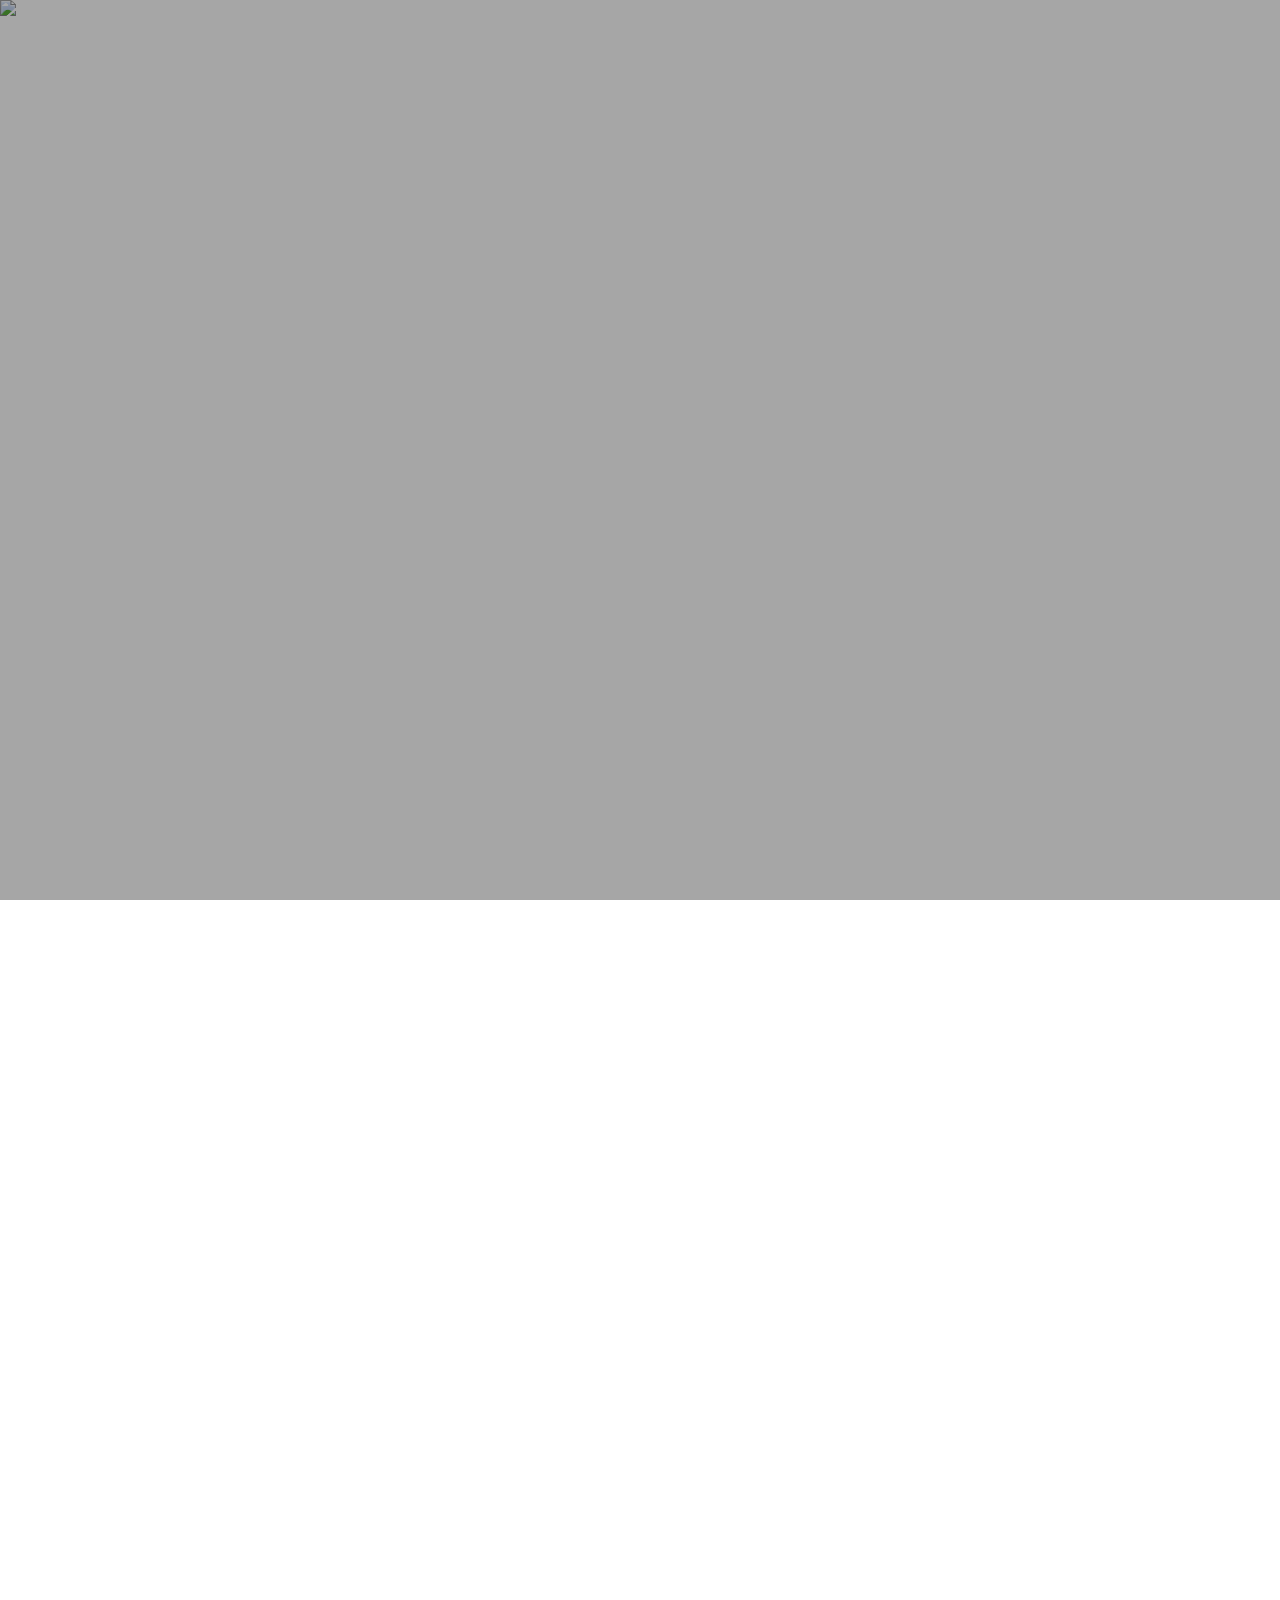
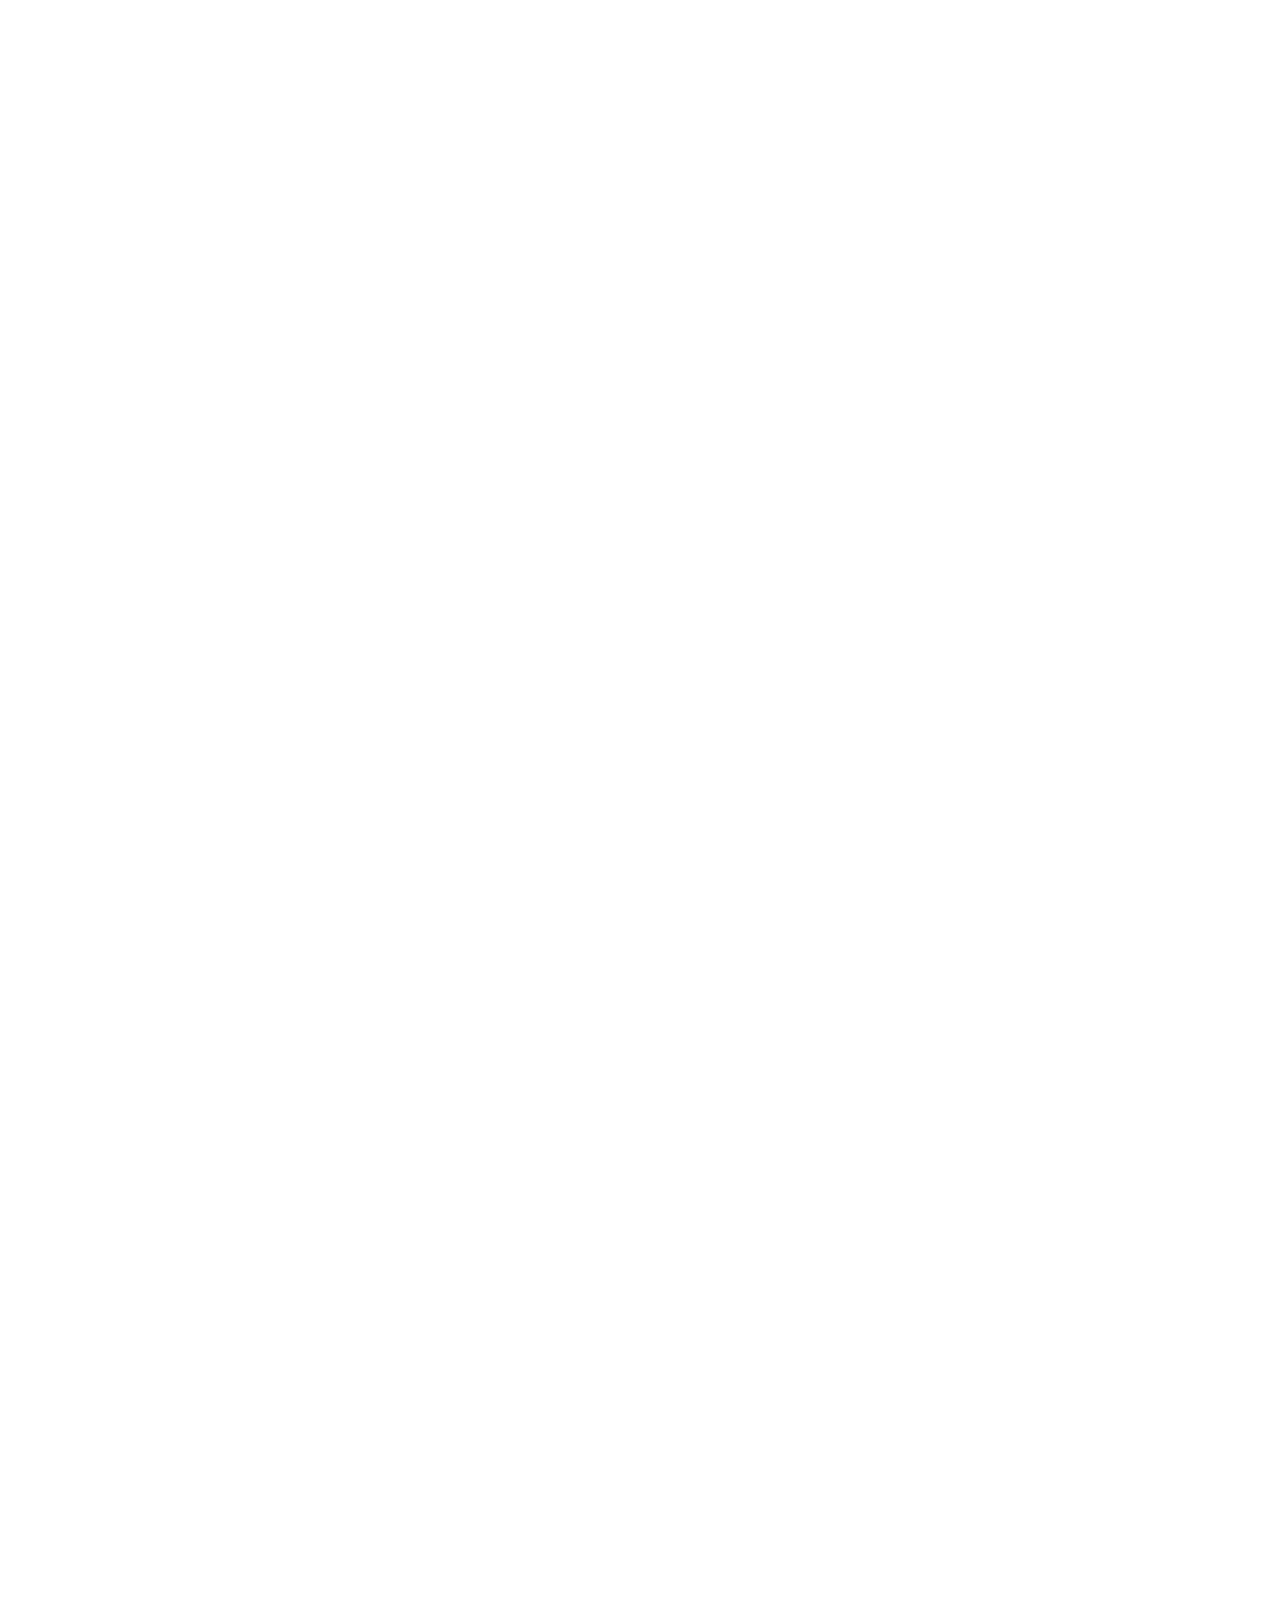
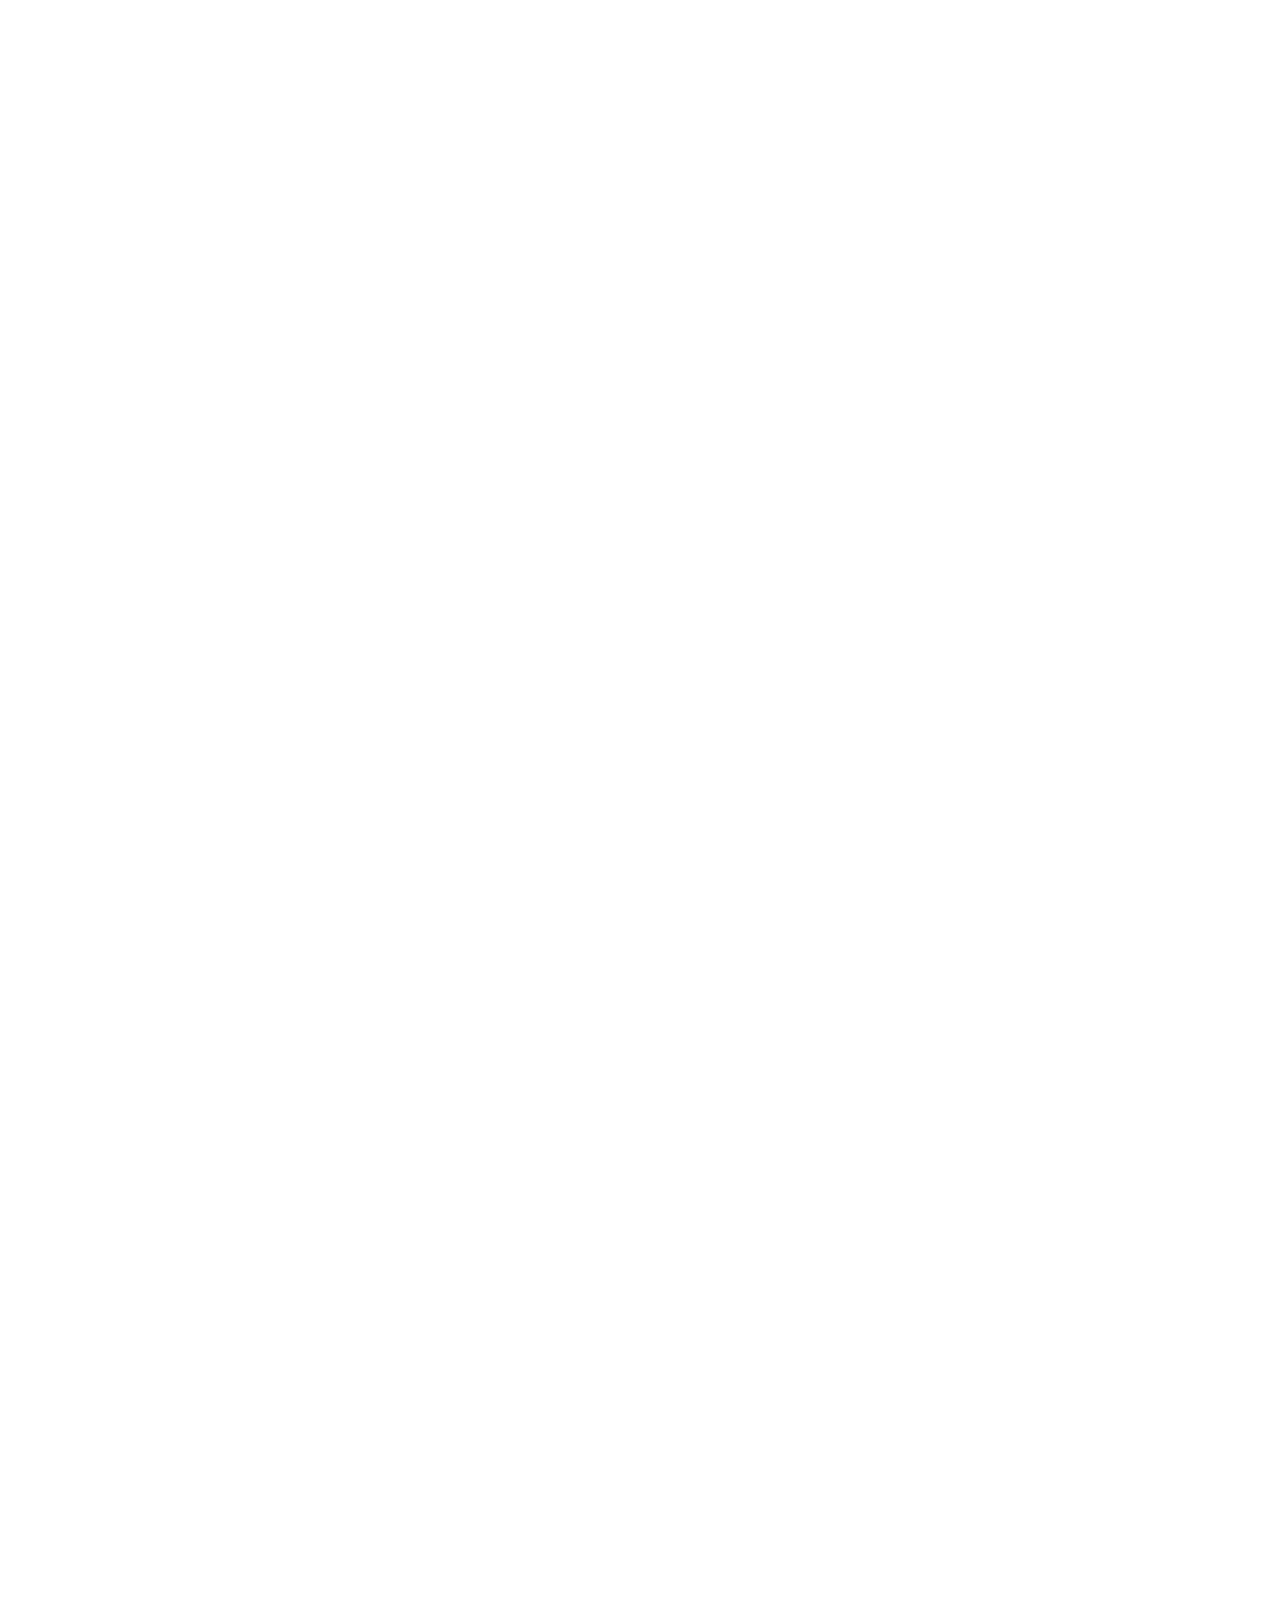
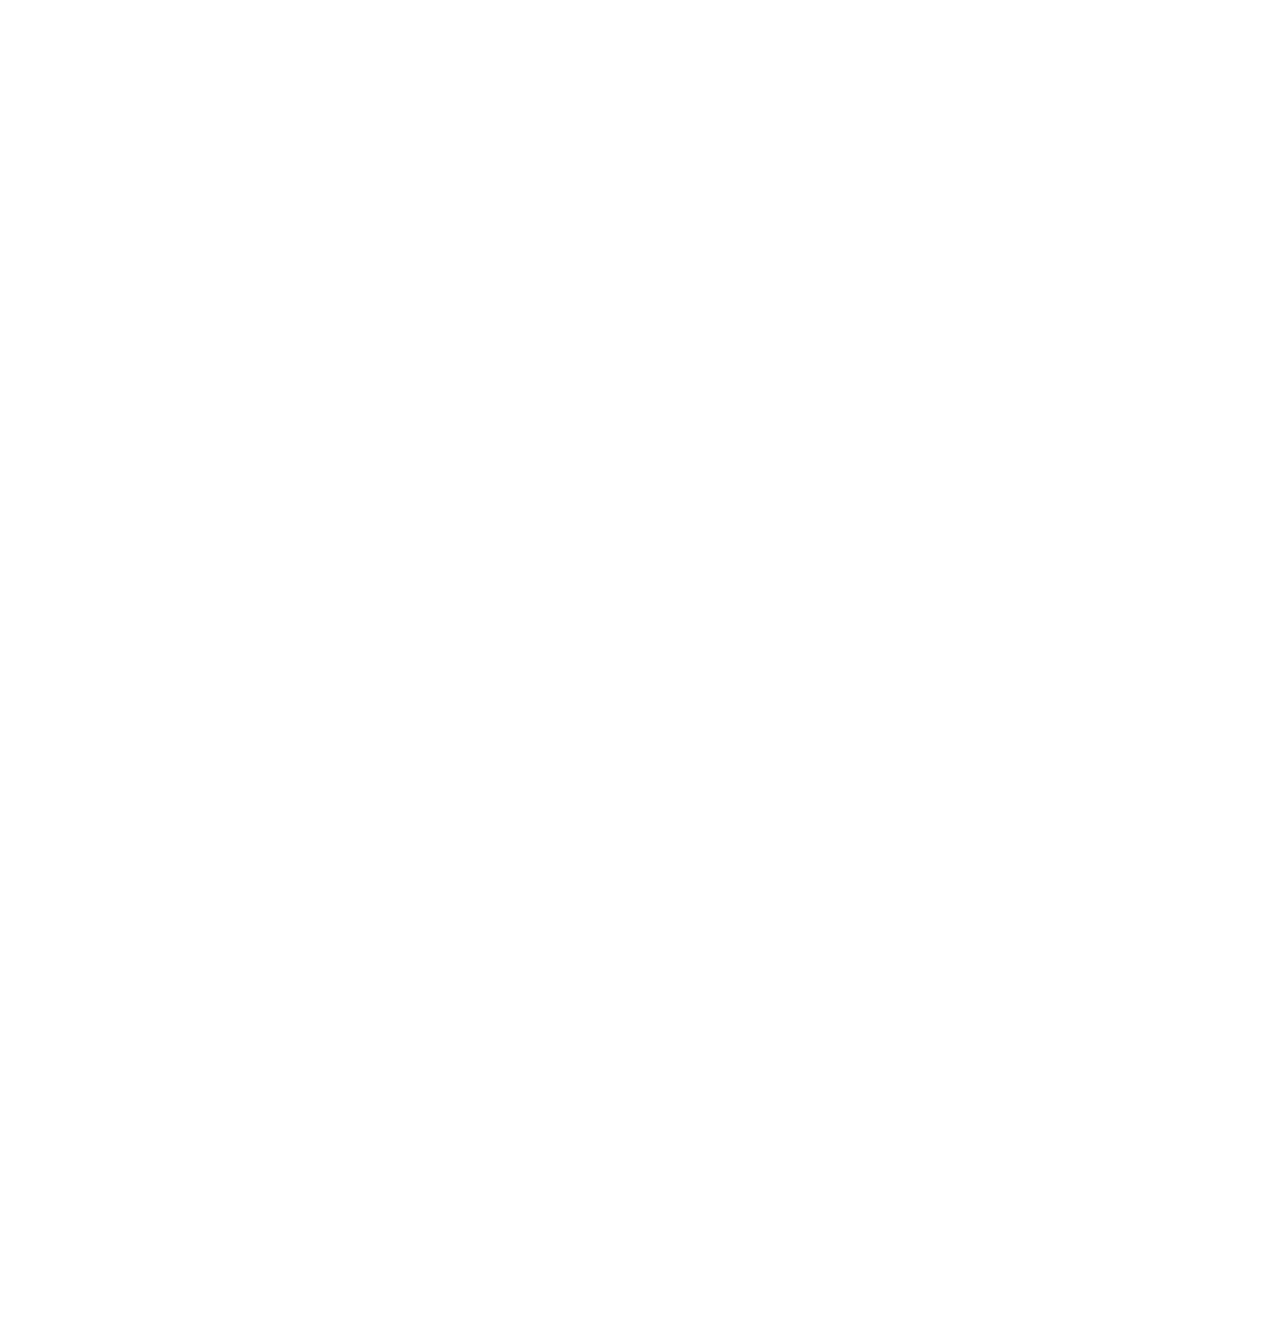
==== commit 2d08ef12: "Update index.html" ====
--- a/index.html
+++ b/index.html
@@ -140,11 +140,15 @@
             <img decoding="async" src="https://pokazowastrona.mojewesele.online/wp-content/uploads/2024/01/flower-icon-01.png" alt="" width="45" height="70" loading="lazy">
             <h2>Nasza historia</h2>
             <p>
-                Spotkaliśmy się nad morzem w blasku zachodzącego słońca, gdzie morska bryza drażniła nasze 
-                zmysły, a piasek pod stopami wydawał się milionem pocałunków. W tamtej chwili, z zapachem 
-                słonego powietrza i dźwiękiem fal na tle, zrozumieliśmy, że to właśnie wtedy rozpoczęła 
-                się nasza miłosna opowieść. Przyłączcie się do nas, abyśmy razem mogli przenieść się w 
-                tamten magiczny dzień i wspólnie tworzyć kolejne wspomnienia
+                Jest taka Patrycja, jest taki Błażej... – od zawsze wiedzieliśmy o swoim istnieniu, ale to licealne lata sprawiły, że <br>
+                nasza znajomość nabrała barw. Uczyliśmy się w tym samym liceum w Mławie – Patrycja na profilu mat-geo, Błażej, młodszy o <br>
+                rok, na mat-fizie. Najpierw była zwykła znajomość, potem przyjaźń, a 18 września 2018 roku oficjalnie zostaliśmy parą.<br>
+                W trakcie studiów Błażej zaczął stawiać pierwsze kroki w programowaniu, a Patrycja podbija świat kadr i płac. Wspólne pasje? <br>
+                Góry, podróże, kebaby i marzenia o domku z ogródkiem. A na co dzień – życie dzielone z naszym małym białoczarnym kotkiem Bajglem.<br>	
+                20 sierpnia 2023 roku, na wzgórzu Kahlenberg w Wiedniu, gdzie kiedyś Sobieski dowodził bitwą, Błażej ukląkł i zadał to najważniejsze<br>
+                pytanie. Patrycja powiedziała „tak” – i oto zmierzamy do wielkiego dnia!<br>
+                23 sierpnia 2025 roku świętujemy naszą miłość razem z Wami – naszą rodziną i przyjaciółmi. Nie możemy się doczekać, by rozpocząć<br>
+                nowy rozdział naszego wspólnego życia!
             </p>
         </div>
     
@@ -303,4 +307,4 @@
     </footer>
     <script src="script.js"></script>
 </body>
-</html>+</html>
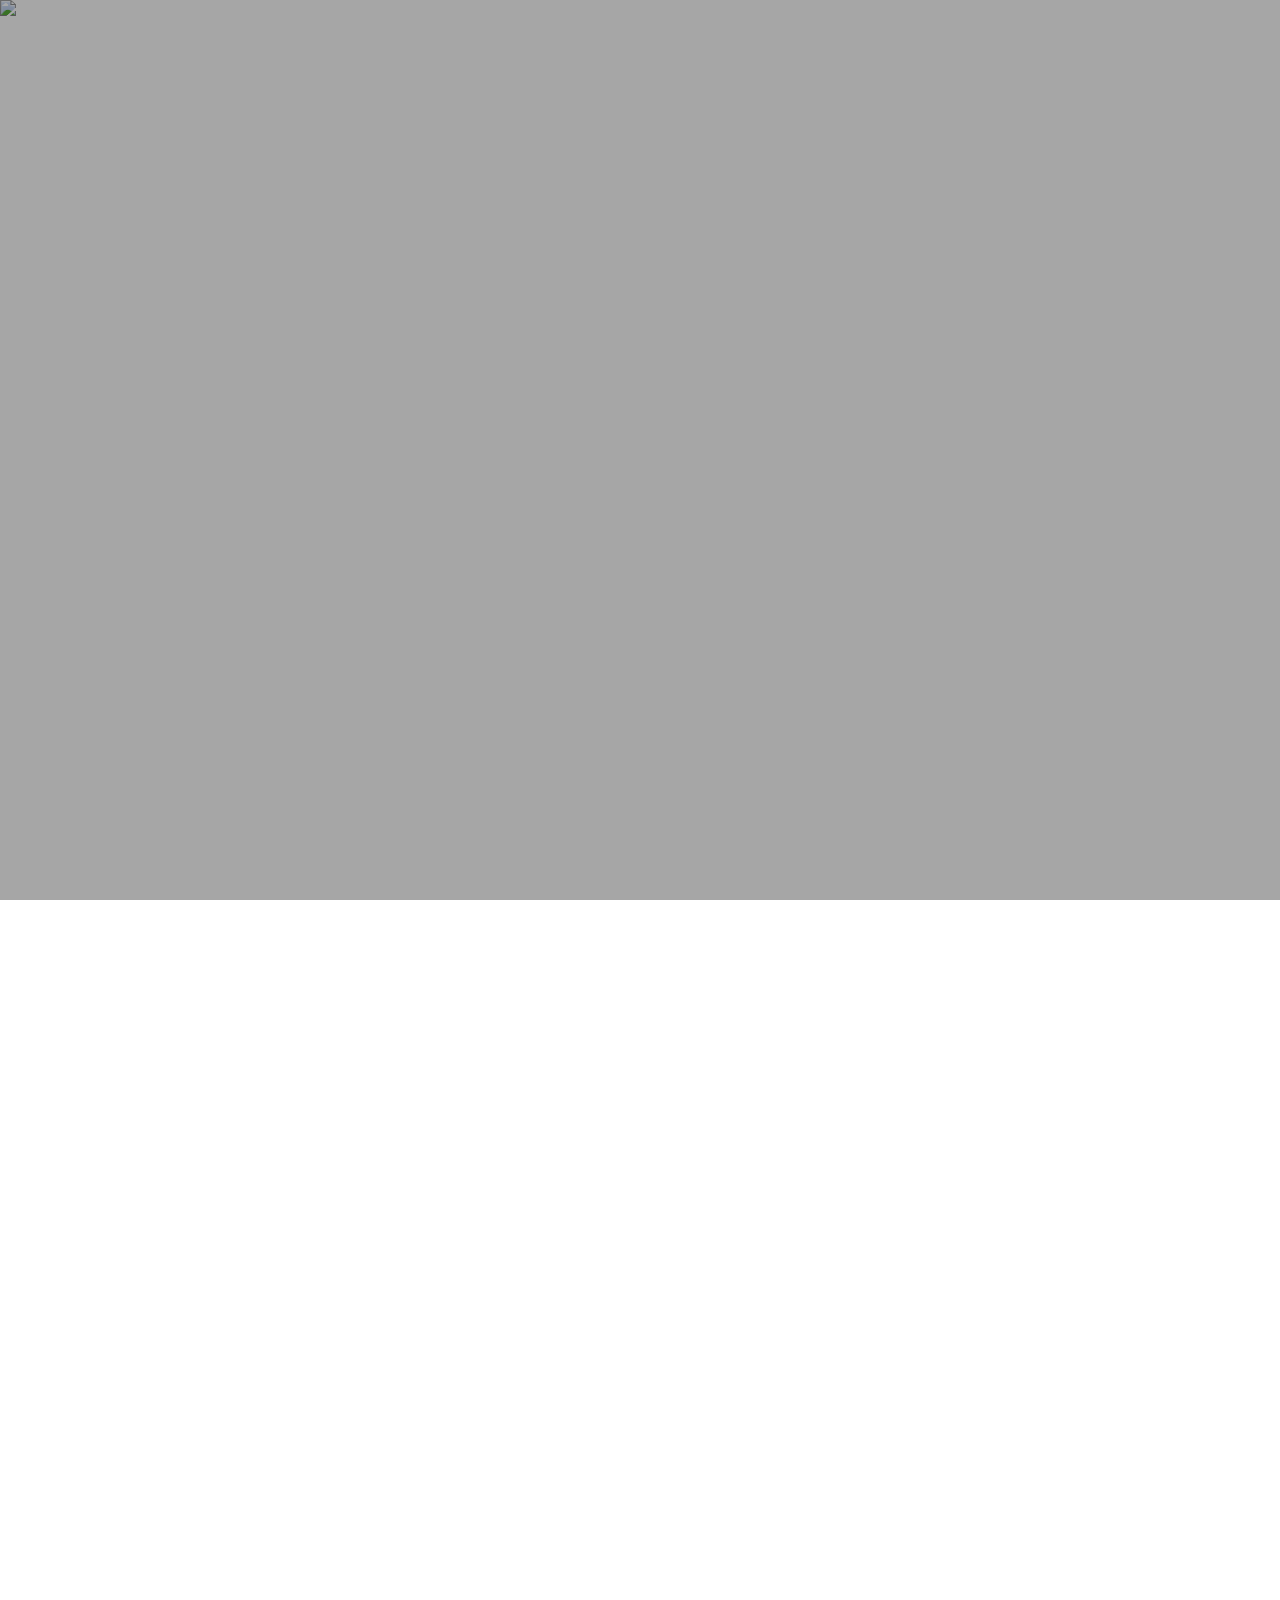
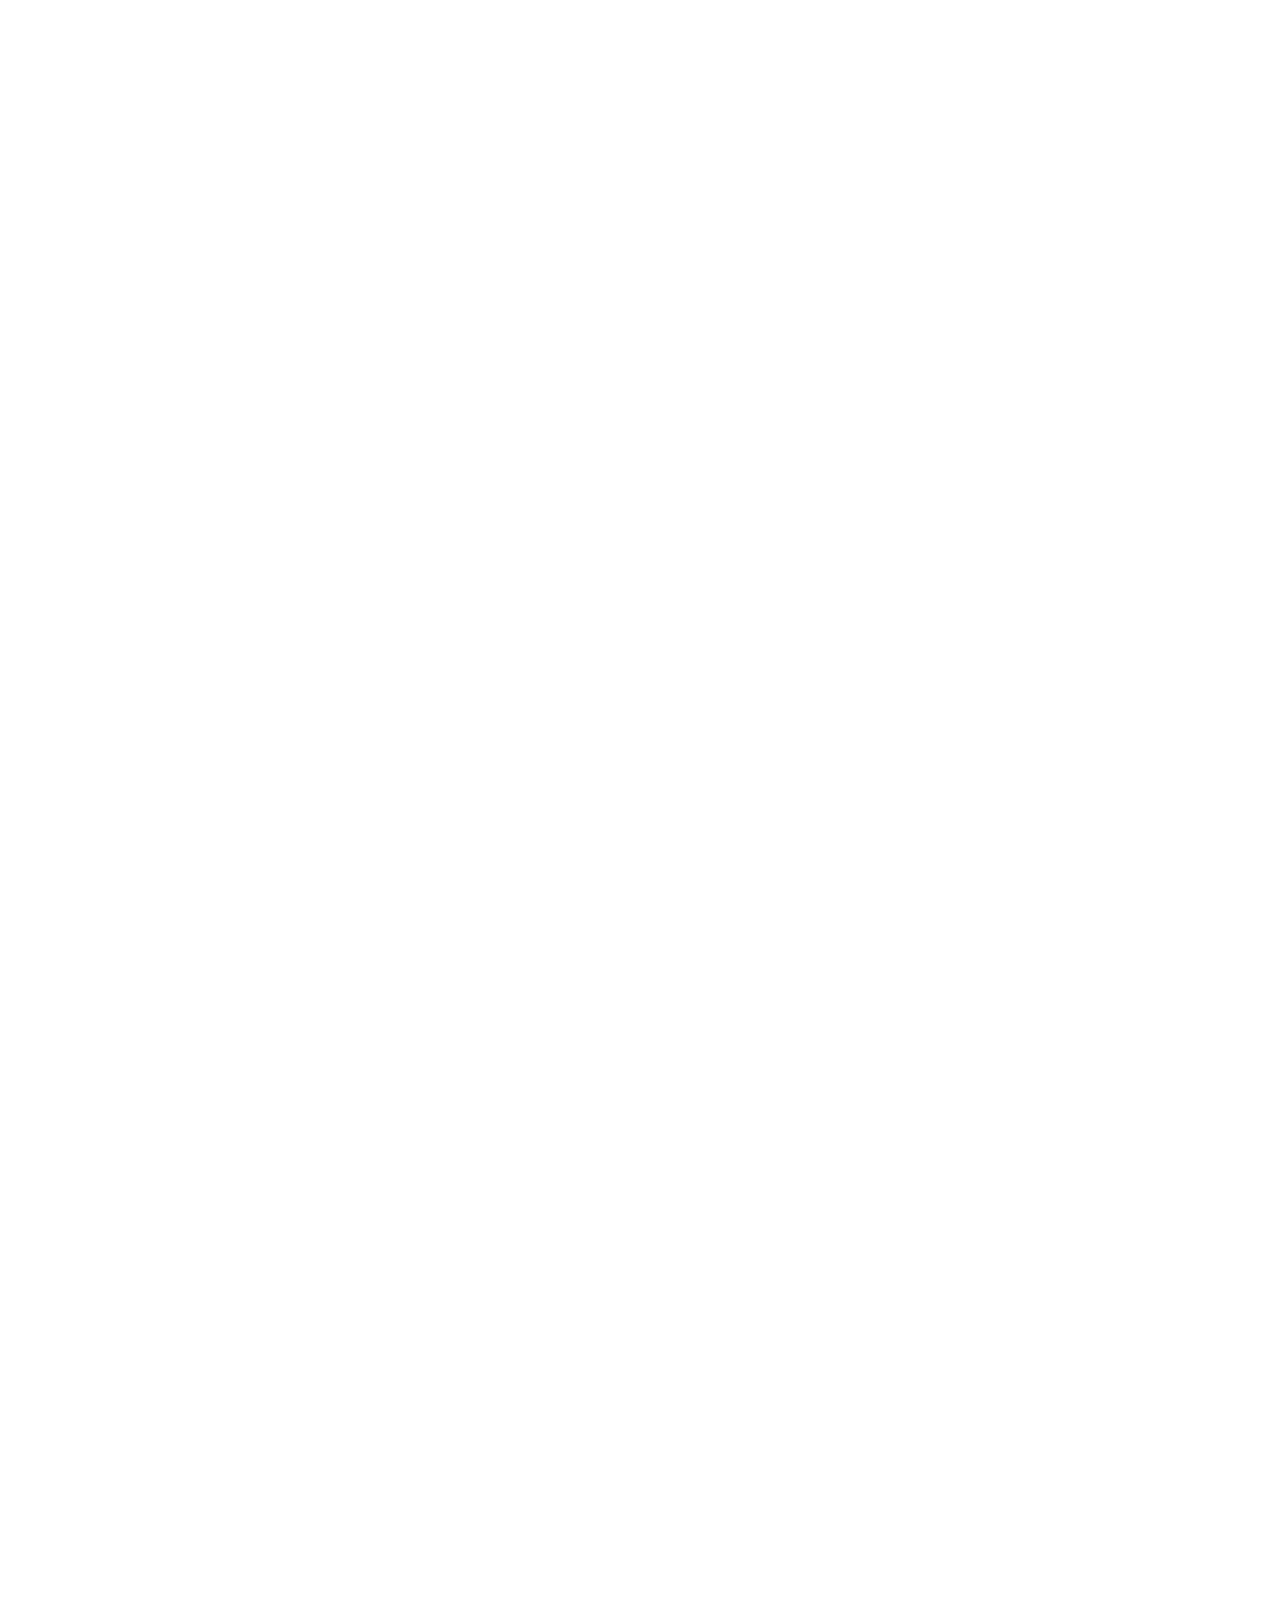
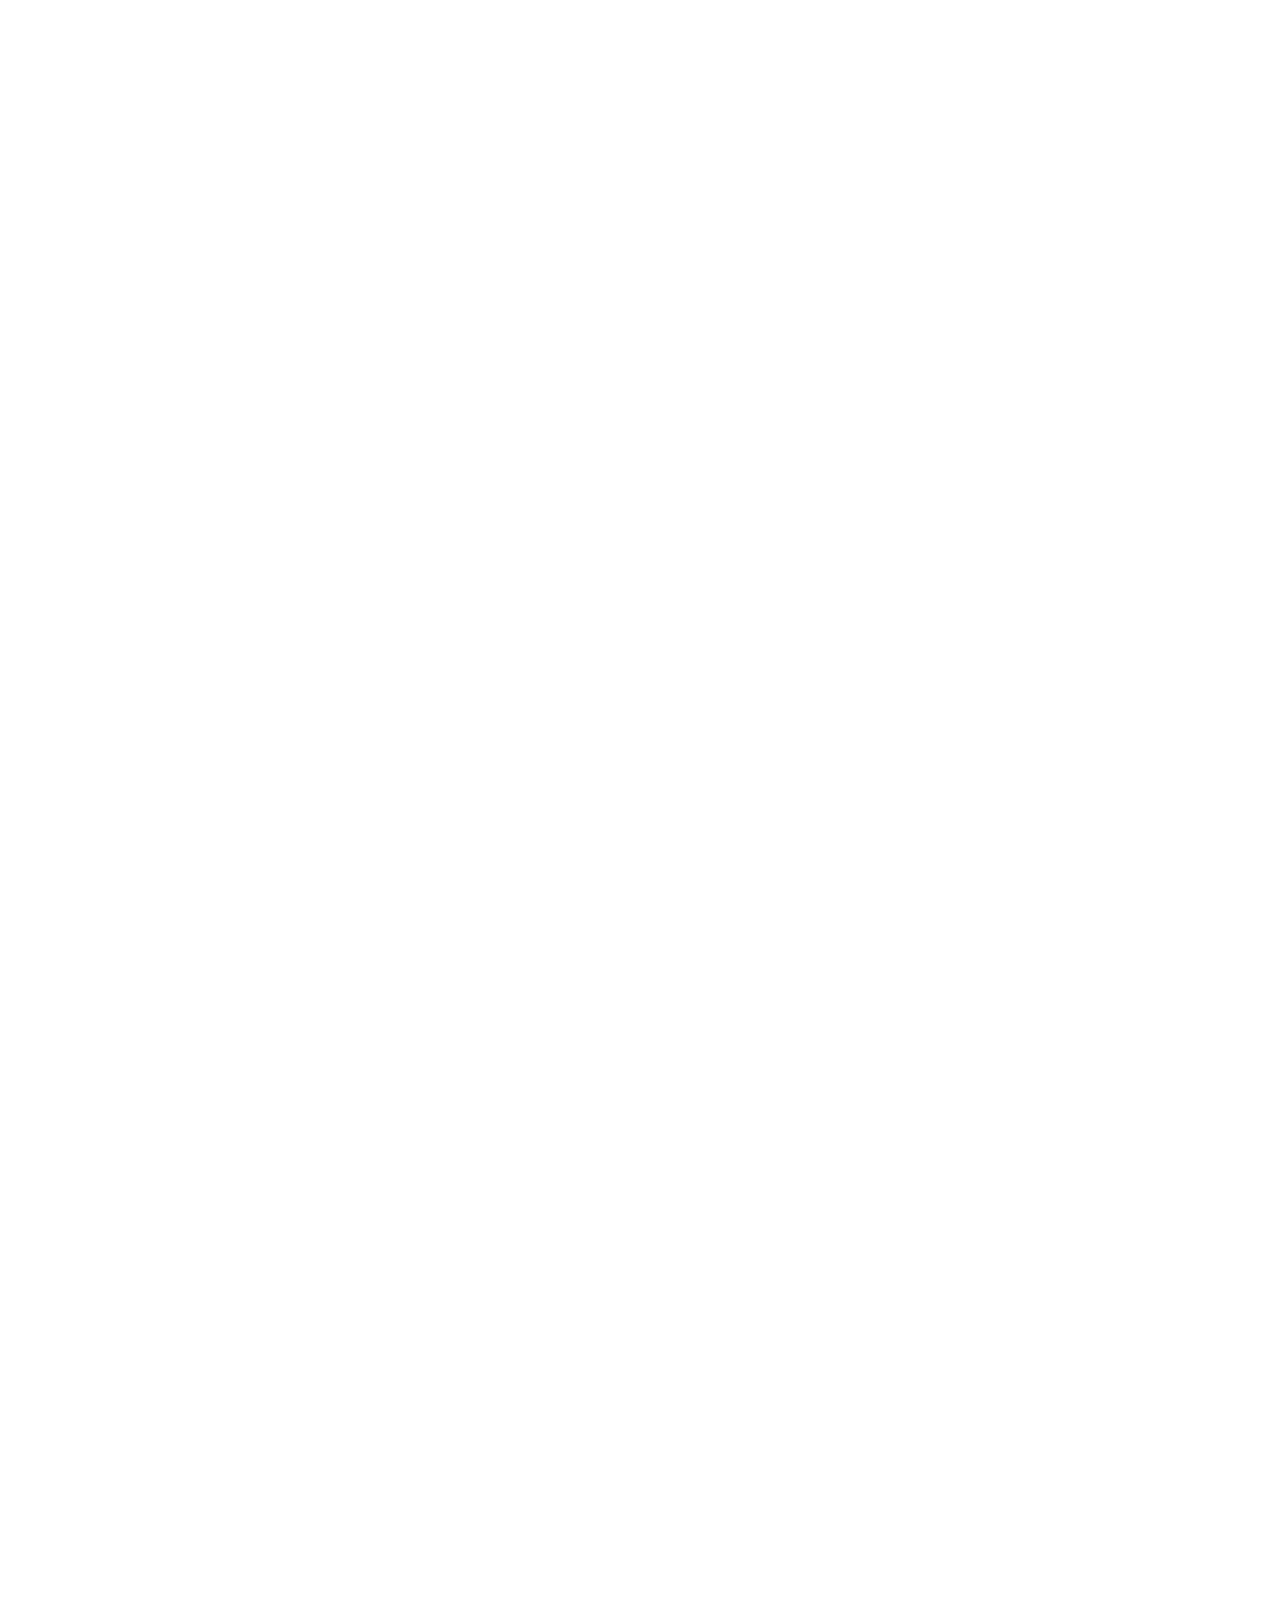
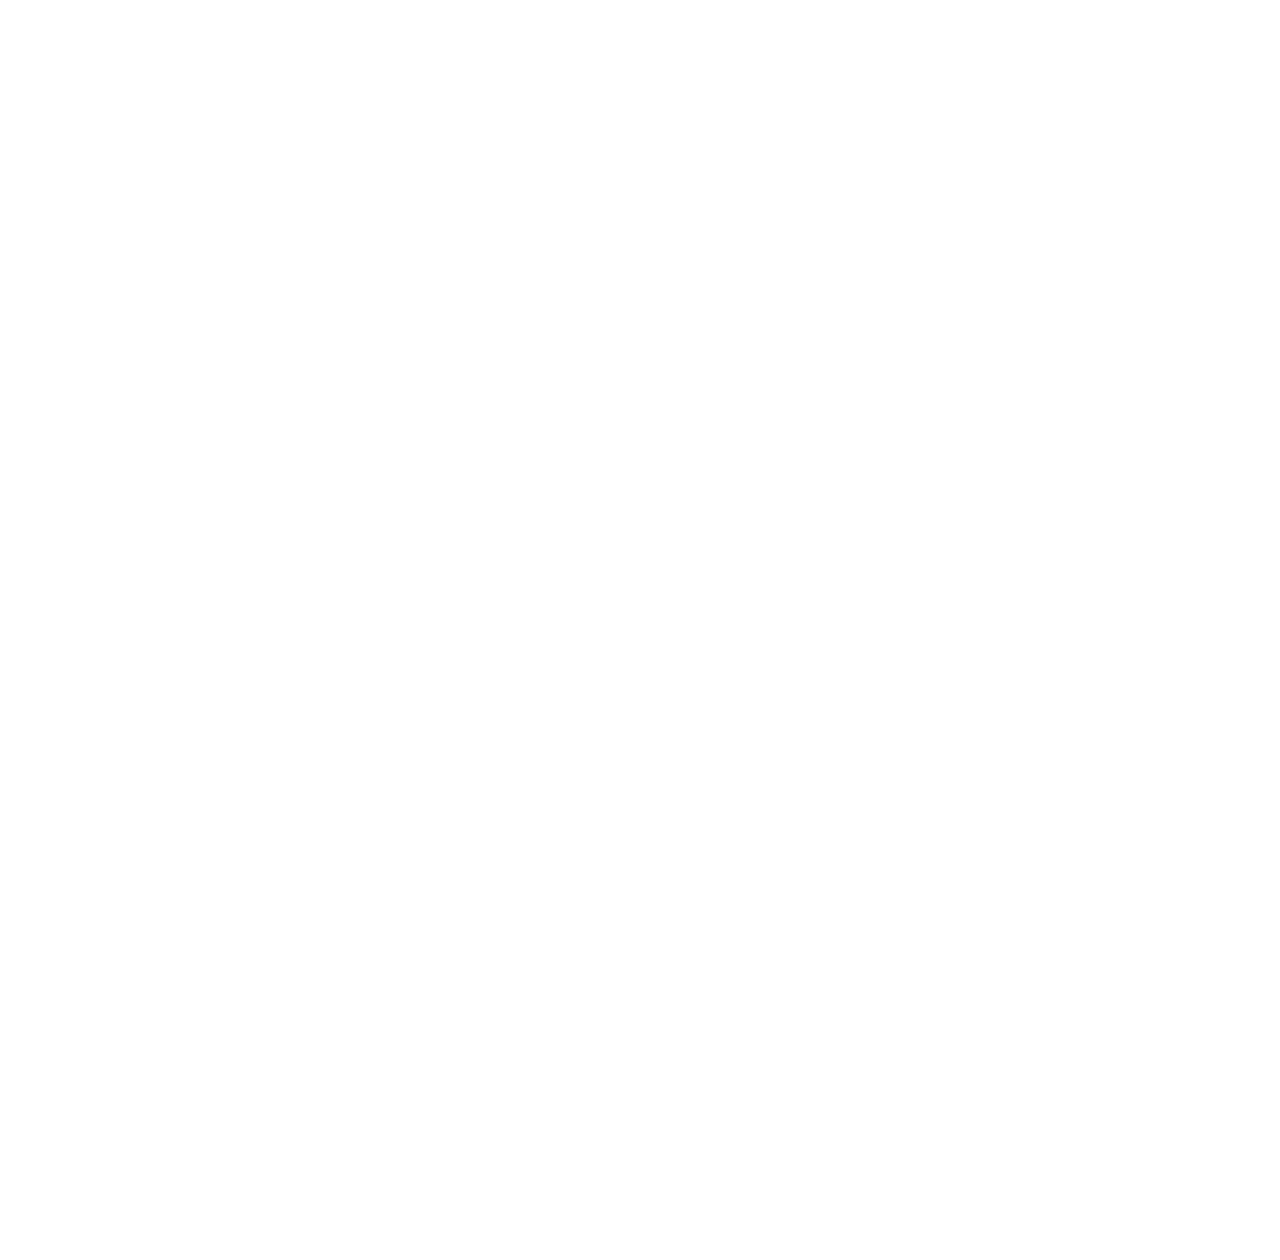
==== commit 88061478: "Update index.html" ====
--- a/index.html
+++ b/index.html
@@ -140,14 +140,14 @@
             <img decoding="async" src="https://pokazowastrona.mojewesele.online/wp-content/uploads/2024/01/flower-icon-01.png" alt="" width="45" height="70" loading="lazy">
             <h2>Nasza historia</h2>
             <p>
-                Jest taka Patrycja, jest taki Błażej... – od zawsze wiedzieliśmy o swoim istnieniu, ale to licealne lata sprawiły, że <br>
-                nasza znajomość nabrała barw. Uczyliśmy się w tym samym liceum w Mławie – Patrycja na profilu mat-geo, Błażej, młodszy o <br>
-                rok, na mat-fizie. Najpierw była zwykła znajomość, potem przyjaźń, a 18 września 2018 roku oficjalnie zostaliśmy parą.<br>
-                W trakcie studiów Błażej zaczął stawiać pierwsze kroki w programowaniu, a Patrycja podbija świat kadr i płac. Wspólne pasje? <br>
-                Góry, podróże, kebaby i marzenia o domku z ogródkiem. A na co dzień – życie dzielone z naszym małym białoczarnym kotkiem Bajglem.<br>	
-                20 sierpnia 2023 roku, na wzgórzu Kahlenberg w Wiedniu, gdzie kiedyś Sobieski dowodził bitwą, Błażej ukląkł i zadał to najważniejsze<br>
-                pytanie. Patrycja powiedziała „tak” – i oto zmierzamy do wielkiego dnia!<br>
-                23 sierpnia 2025 roku świętujemy naszą miłość razem z Wami – naszą rodziną i przyjaciółmi. Nie możemy się doczekać, by rozpocząć<br>
+                Jest taka Patrycja, jest taki Błażej... – od zawsze wiedzieliśmy o swoim istnieniu, ale to licealne lata sprawiły, że
+                nasza znajomość nabrała barw. Uczyliśmy się w tym samym liceum w Mławie – Patrycja na profilu mat-geo, Błażej, młodszy o
+                rok, na mat-fizie. Najpierw była zwykła znajomość, potem przyjaźń, a 18 września 2018 roku oficjalnie zostaliśmy parą.
+                W trakcie studiów Błażej zaczął stawiać pierwsze kroki w programowaniu, a Patrycja podbija świat kadr i płac. Wspólne pasje?
+                Góry, podróże, kebaby i marzenia o domku z ogródkiem. A na co dzień – życie dzielone z naszym małym białoczarnym kotkiem Bajglem.	
+                20 sierpnia 2023 roku, na wzgórzu Kahlenberg w Wiedniu, gdzie kiedyś Sobieski dowodził bitwą, Błażej ukląkł i zadał to najważniejsze
+                pytanie. Patrycja powiedziała „tak” – i oto zmierzamy do wielkiego dnia!
+                23 sierpnia 2025 roku świętujemy naszą miłość razem z Wami – naszą rodziną i przyjaciółmi. Nie możemy się doczekać, by rozpocząć
                 nowy rozdział naszego wspólnego życia!
             </p>
         </div>
